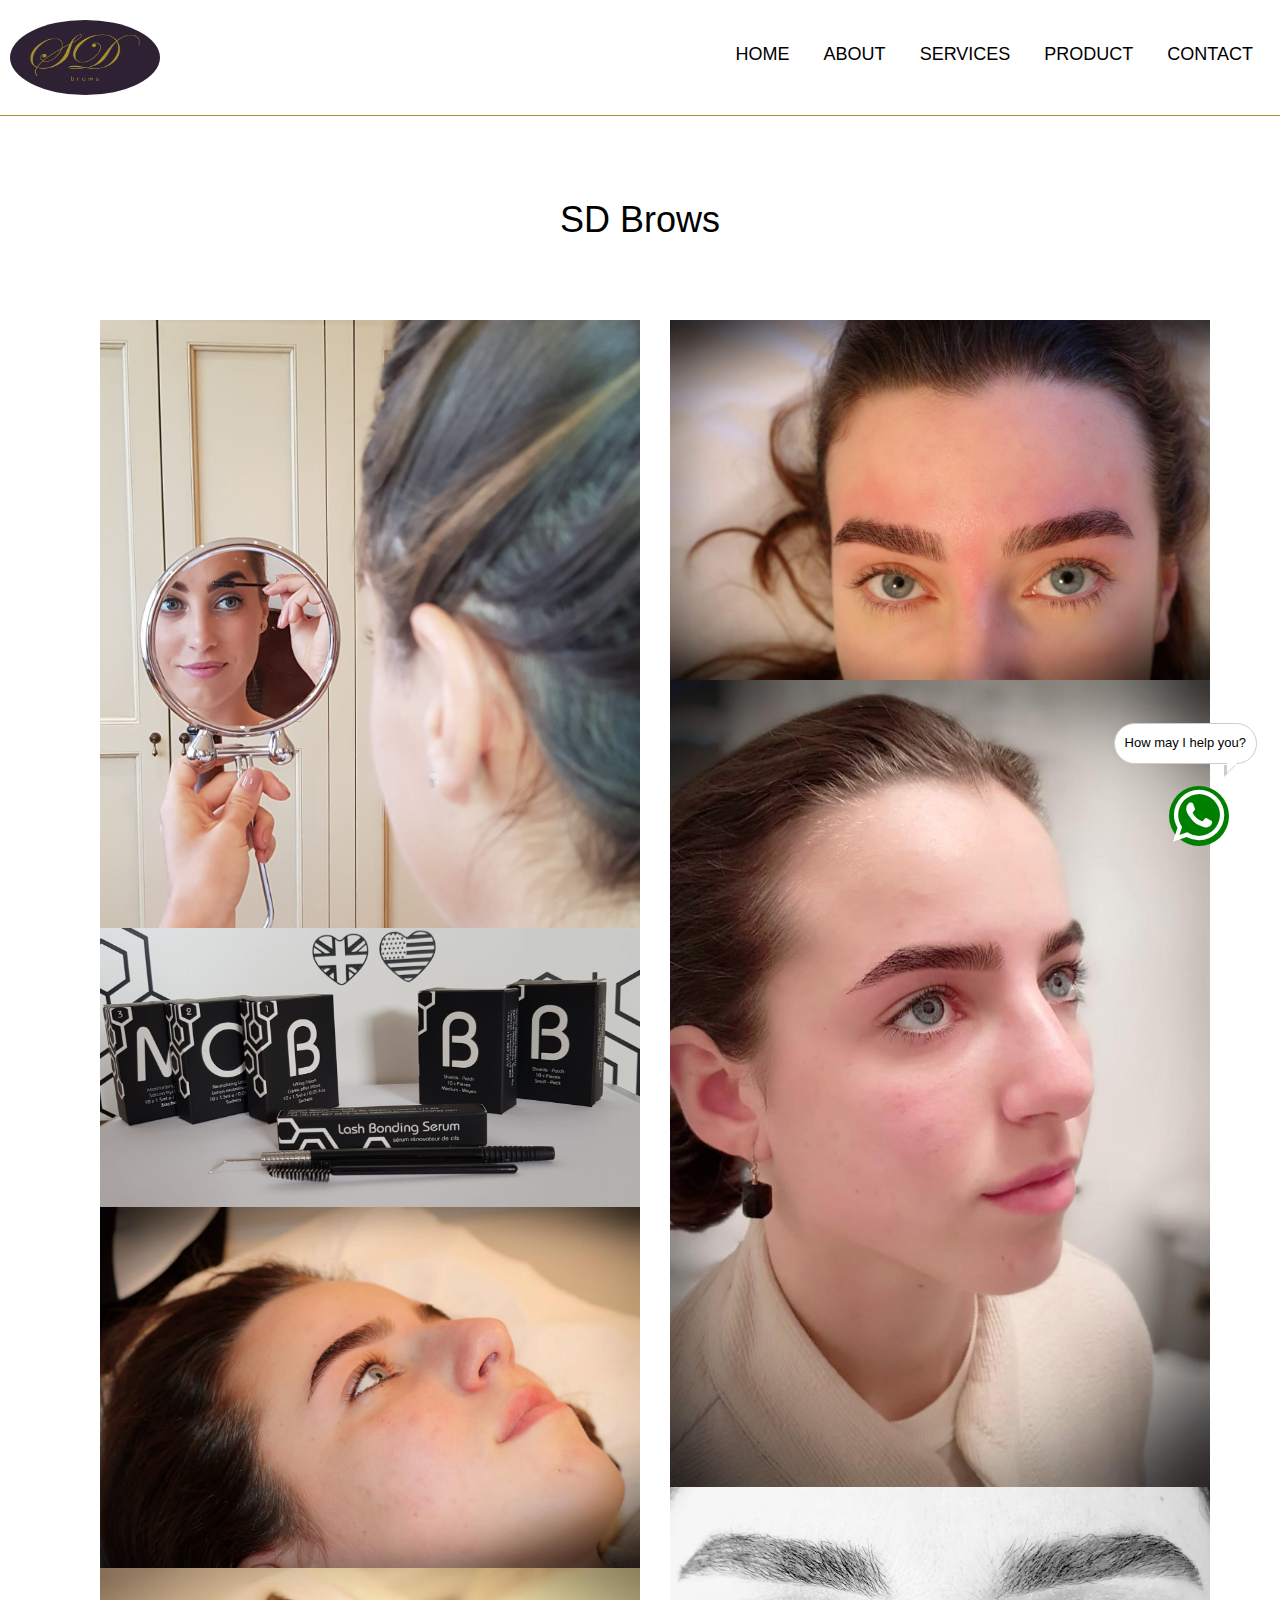
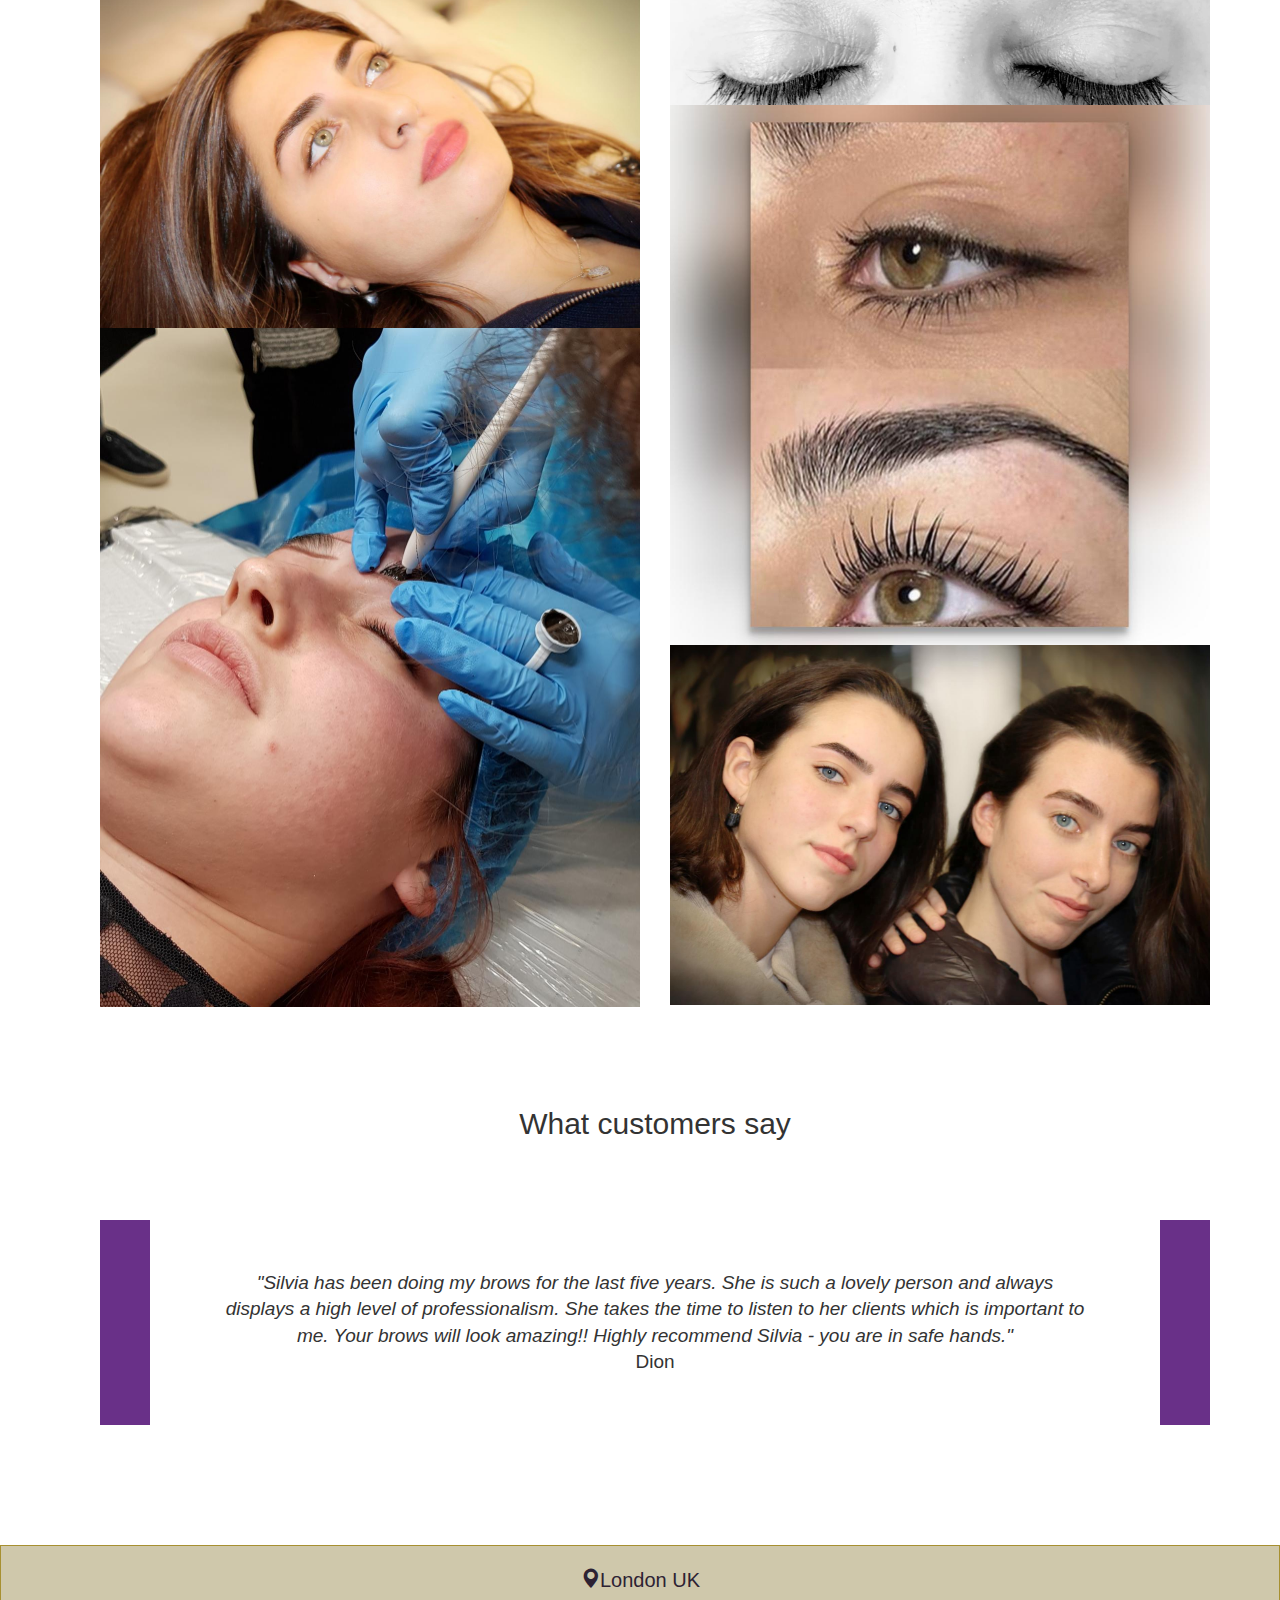
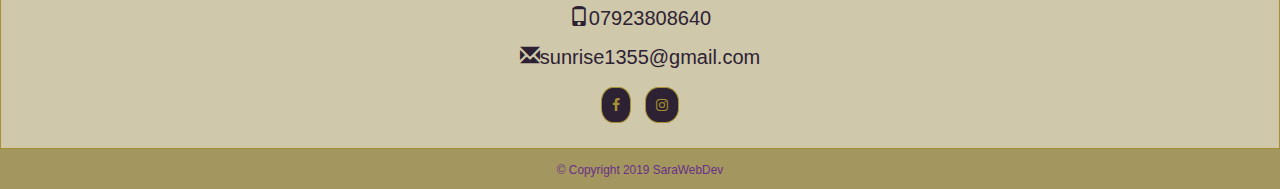
==== index.html @ f770be3c "changes" ====
<!DOCTYPE html>
<html lang="en">

<head>
  <title>Microblading in London</title>
  <link rel="shortcut icon" href="resources/images/favicon.ico" type="image/x-icon" />
  <meta charset="utf-8">

  <meta name="description" content="Best Mobile Brows Therapist in London">
  <meta name="keywords" content="lash lift in London">
  <meta name="keywords" content="lash tint in London">
  <meta name="keywords" content="Perfect Brows Shape">
  <meta name="viewport" content="width=device-width, initial-scale=1">



  <!--Fontawesome -->
  <link href="https://stackpath.bootstrapcdn.com/font-awesome/4.7.0/css/font-awesome.min.css" rel="stylesheet"
    integrity="sha384-wvfXpqpZZVQGK6TAh5PVlGOfQNHSoD2xbE+QkPxCAFlNEevoEH3Sl0sibVcOQVnN" crossorigin="anonymous">
  <div><a href="https://www.flaticon.com/authors/roundicons" title="Roundicons"></a> <a href="https://www.flaticon.com/"
      title="Flaticon"></a></div>
  <link rel="stylesheet" type="text/css" href="resources/css/bootstrap/bootstrap-grid.css">
  <link rel="stylesheet" type="text/css" href="resources/css/bootstrap/bootstrap-reboot.css">
  <link rel="stylesheet" type="text/css" href="resources/css/normalize.css">
  <link rel="stylesheet" type="text/css" href="resources/css/style.css">
  <link rel="stylesheet" href="https://maxcdn.bootstrapcdn.com/bootstrap/3.4.0/css/bootstrap.min.css">

</head>
<bod>

  <!-- Navigation -->

  <nav id="navbar-primary" class="navbar-primary navbar-fixed-top" role="navigation">
    <div class="fluid-container">
      <!-- Brand and toggle get grouped for better mobile display -->

      <button style="margin-top:30px;" type="button" class="navbar-toggle" data-toggle="collapse"
        data-target="#myNavbar">
        <span>MENU</span>
        <span class="glyphicon">&#xe054;</span>
      </button>
      <img class="navbar-brand hidden-md hidden-lg" src="resources/images/logo.jpeg" width="100px;">
      <img class="navbar-brand hidden-sm hidden-xs" src="resources/images/logo.jpeg" width="100px;">
      <div class="collapse navbar-collapse" id="myNavbar">
        <ul class="nav navbar-nav navbar-right">
          <li><a href="index.html">HOME</a></li>
          <li><a href="myStory.html">ABOUT</a></li>
          <li><a href="services.html">SERVICES</a></li>
          <li><a href="product.html">PRODUCT</a></li>
          <li><a href="#contact">CONTACT</a></li>
        </ul>
      </div><!-- /.navbar-collapse -->
    </div><!-- /.container-fluid -->

  </nav>


  <!-- page-content -->
  <div class="container">
    <h1 id="indexh1" class="text-center">SD Brows</h1>
    <section>
      <div id="index" class="container" style="margin-bottom:80px; margin-top:80px;">
        <div class="row">
          <div class="col-md-6 col-lg-6">
            <img src="resources/images/donnaspecchio.jpeg" style="width:100%;">
            <img src="resources/images/lashlift.jpeg" style="width:100%;">
            <img src="resources/images/indeximg2.jpeg" style="width:100%;">
            <img src="resources/images/tina.jpeg" style="width:100%;">
            <img src="resources/images/microblading.jpg" style="width:100%;">
          </div>


          <div class="col-md-6 col-lg-6">
            <img src="resources/images/indeximg4.jpeg" style="width:100%;">
            <img src="resources/images/indeximg3.jpeg" style="width:100%;">
            <img src="resources/images/eyebrownBW.jpeg" style="width:100%;">
            <img src="resources/images/lush-lift-img-1.jpg" style="width:100%;">
            <img src="resources/images/indeximg1.jpeg" style="width:100%;">
          </div>
        </div>
      </div>
    </section>

    <div class="container" style="margin-bottom: 50px;">
      <h2 id="reviews" class="text-center">What customers say</h2>
      <div id="myCarousel" class="carousel slide text-center" data-ride="carousel">
        <!-- Indicators -->
        <ol class="carousel-indicators">
          <li data-target="#myCarousel" data-slide-to="0" class="active"></li>
          <li data-target="#myCarousel" data-slide-to="1"></li>
          <li data-target="#myCarousel" data-slide-to="2"></li>
        </ol>

        <!-- Wrapper for slides -->
        <div class="carousel-inner" role="listbox">
          <div class="item active">
            <h4>"Silvia has been doing my brows for the last five years. She is such a lovely person and always displays
              a high level of professionalism. She takes the time to listen to her clients which is important to me.
              Your brows will look amazing!! Highly recommend Silvia - you are in safe hands."<br>
              <span style="font-style:normal;">Dion</span></h4>
          </div>
          <div class="item">
            <h4>"Silvia is the best eyebrow consultant I have ever had! Professional, highly skilled and an absolute
              pleasure to spend time with.
              I’ve been doing my brows with Sylvia for the past 6 years, she is my eyebrow beautician for life!"<br>
              <span style="font-style:normal;">Petra</span></h4>
          </div>
          <div class="item">
            <h4>"Silvia is nothing short of an eyebrow genius. You can't teach what she has, she's an artist with a
              tweezer.
              I've sent all my
              closest friends to her and we're all hooked. I just hope she doesn't get too busy for me!"<br>
              <span style="font-style:normal;">Sheyda</span></h4>
          </div>
          <div class="item">
            <h4>"Amazing brows made by the best, lovely Silvia. I can’t have my brows made
              by someone else now. So professional and passionate, you feel like a new person. I definitely recommend
              her"<br>
              <span style="font-style:normal;">Sophia</span></h4>
          </div>
          <div class="item">
            <h4>"Silvia is a great brow stylist, she shaped and cleaned my eyebrows perfectly, she then recommended
              microblading, as they will look full naturally. I did the treatment, the results were amazing, beautiful
              natural eyebrows. Silvia
              is proffessional, on time, and most importantly hygenic. I recommend shaping and fixing your eyebrows
              with her!"<br>
              <span style="font-style:normal;">Abeer</span></h4>
          </div>
          <div class="item">
            <h4>"Silvia is a true artist. Everything she does with her hand is perfect not only that, it’s
              always done with passion and love."<br>
              <span style="font-style:normal;">Rottana</span></h4>
          </div>
          <div class="item">
            <h4>"I really had a brow problem the shape was never the same some times they would be too thick some times
              to thin the women would never know how to do my brows properly until I meet Silvia she is a true artist
              she has reshaped my whole brows found me the perfect thickness I need for my face shape it really feels as
              if you have done a whole face makeover when she’s done with
              your brows she is just and artist only recommend her to touch your brows as she turns it into a piece of
              art!"<br>
              <span style="font-style:normal;">Jessica</span></h4>
          </div>
          <div class="item">
            <h4>"Silvia honestly works magic when it comes to brows. Mine are naturally very full, so I didn’t think
              that left much room to play around with them. Silvia always finds the right way to shape them to open up
              my face and make it more symmetrical. She really has an eye for detail and on top of that the loveliest,
              warmest personality. Instantly
              feel comfortable with her and I trust her completely with my beauty treatments. Wouldn’t go to anyone
              else!"<br>
              <span style="font-style:normal;"></span>Anna</h4>
          </div>
          <div class="item">
            <h4>"Silvia is by far the best eyebrows technician in the market! Her calm personality and precision while
              working is unmatchable.
              I am a very picky person when it comes to eyebrow threading and shaping, thru my travels and experience,
              Silvia is the best!"
              <br>
              <span style="font-style:normal;">Nouf</span></h4>
          </div>
          <div class="item">
            <h4>I was so happy to get to know Silvia this summer through a friend and I haven’t gone anywhere else
              since.
              She has shaped my eyebrows perfectly and tinted them so nicely it changed my whole face appearance
              <br>
              <span style="font-style:normal;"></span>Maha</h4>
          </div>
        </div>

      </div>
    </div>
  </div>






  <footer class="footer">

    <div id="contact" class="contact fluid-container">
      <p><span class="glyphicon glyphicon-map-marker"></span>London UK</p>
      <!--Div where the WhatsApp will be rendered-->
      <p><span class="glyphicon glyphicon-phone"></span>07923808640</p>
      <p><span class="glyphicon glyphicon-envelope"></span>sunrise1355@gmail.com</p>
      <a href="https://www.facebook.com/bysoheila-104722560999433/"><i class="fa fa-facebook social"></i></a>
      <a href="https://instagram.com/sdbrow?igshid=4xw5rirmgjun"><i class="fa fa-instagram social"></i></a>
    </div>
    <div id="copyright" class="fluid-container">
      <small>&copy; Copyright 2019 SaraWebDev</small>
    </div>
  </footer>

<section id="whatsapp-widget"> <!--whatsapp widget start section-->
  <a href="https://web.whatsapp.com/send?phone=+447923808640&amp;text=Hi, I would like to get more information..">
    <i type="button" class="fa fa-whatsapp"></i>
    <p class="dialog speech">How may I help you?</p>
  </a>
  

  <section>  <!--whatsapp widget end section-->

  
  <script src="https://ajax.googleapis.com/ajax/libs/jquery/3.4.1/jquery.min.js"></script>
  <script src="https://maxcdn.bootstrapcdn.com/bootstrap/3.4.0/js/bootstrap.min.js"></script>
  <script src="https://ajax.googleapis.com/ajax/libs/jquery/3.3.1/jquery.min.js"></script>
  <script src="https://cdnjs.cloudflare.com/ajax/libs/popper.js/1.14.6/umd/popper.min.js"></script>
  <script src="https://maxcdn.bootstrapcdn.com/bootstrap/4.2.1/js/bootstrap.min.js"></script>
   
  </body>

</html>
---- resources/css/style.css ----
/* Universal Styles */

* {
    box-sizing: border-box;
  }

  html {
    font-size: 20px;
    margin: 0 auto;
  }

a {
  text-decoration: none;
}
  body {
   font-family: Edwrdian Script ITC;
   background-color: white;
   color: black;
    margin: 0 auto;
   }

   h1 {
    font-size: 3.5rem;
    font-weight: bold;

  }
  h2 {
    font-size: 3rem;
    font-weight: bold;

  }

  h3 {
    font-size: 2.5rem;
    font-weight: bold;
  }

  p {
    font-size: 2rem;
  }
  em {
    font-size: 2rem;
  }
  li{
    font-size: 2rem;
  }
  .fluid-container{
    margin: 0 auto;

  }
  .container {
   margin: 0 auto;
  }
 
  .col-xs-12 .col-sm-12{
    margin: 0 auto;
   display: flex;
   flex-direction: column;
   justify-content: center;
   align-items: center;
  }
   /* pages containers */
.sevices-conteiner, 
.reiki-container{
  padding-top: 150px;
}
  /* Navigation */
  #navbar-primary a {
  text-decoration: none;
  color: black;
  }
  #navbar-primary a:hover{
    color: #a79031;
  }
   .navbar-nav li a:hover{
    border-radius: 50%;
  }

  #navbar-primary img {
  border-radius: 100px /50px;
  padding: 0;
  }

  #navbar-primary {
   display: inline;
   background-color: white;
   border-bottom: 1px solid #a79031;
   color: black;
   width: 100%;
   position: fixed;
   z-index: 5;

  }



  
 /*  navbar*/ 
  @media (min-width: 768px) {
  
  #navbar-primary li {
   margin: 23px 2px;
   font-size: 1.8rem;
   top: 10%;
  }
    #navbar-primary img {
   margin: 20px 10px;
    width: 150px;
    height: 75px;
    }
   #navbar-primary .navbar-nav {
    margin-top: 6px;
    margin-right: 10px;
    }
    
  }

     /* mobile and  navbar*/ 
     @media  (max-width : 767px) {
    
     #navbar-primary li {
      font-size: 1.5rem;
     }
       #navbar-primary img {
       margin: 30px 10px;
       width: 80px;
       height: 40px;
       border-radius: 100px /50px;
       padding: 0;
       }
      #navbar-primary .navbar-nav {
         margin-bottom: 20px;
         margin-top: 100px;
         text-align: center;
       }
       #navbar-primary span {
         padding-bottom: 30px;
         font-size: 1.5rem;
       }
     }

   /*product page*/

   
   @media only screen and (min-width : 767px){

    #SDoil{
      text-align: center;
      width: 500px;
      height: 300px;
    }
     .oils {
    float: left;
     width: 300px;
     height: 200px;
     margin-right: 40px;
   }
   .benefits {
     color: black;
     margin-top:30px;
     margin-bottom:20px;
     font-size: 2rem;

   }
  }
   @media only screen and (max-width : 767px){

    .oils {
      width: 290px;
      height: 200px;
    }
    #SDoil{
      text-align: center;
      width: 300px;
      height: 159px;
    }
  }

   @media only screen and (max-width : 425px){
    #title h1 {
      font-size: 2rem;
    }
     .benefits{
       font-size: 1.5rem;
       position: relative;

     }
     .oils{
       text-align: center;
       margin-bottom: 20px;
     }
   }

   /*services page*/

.box-services{
 color: white;
 margin: 0 auto;
 padding: 0 20px;
}

.services{
  margin: 0 auto;
  text-align: center;
 border-top-left-radius: 5%;
  border-top-right-radius: 5%;
 }
/* Style the button that is used to open and close the collapsible content */
.button-services {
background-color: #2d2233;
color: #a79031;
 cursor: pointer;
 padding: 18px;
 border: 1px solid #a79031;
 text-align: center;
 outline: none;
 font-size: 15px;
 margin: 0 auto;
 margin-bottom: 50px;
 text-align: center;
position: relative;
}

/* Add a background color to the button if it is clicked on (add the .active class with JS), and when you move the mouse over it (hover) */
.active, .collapsible:hover {
 background-color:#693088;
}
/* Extra small devices (portrait phones, less than 576px)*/
@media (max-width: 575.98px) {  
 .services {
    width: auto;
    height: auto;
  }
   .button-services {
     width: 300px;
    
  }
.button-title {
  font-size: 2.5rem;
}
.box-services{
 margin: 0 auto;
 padding: 0 40px;
 }
}
 

/* Small devices (landscape phones, less than 768px)*/
@media (max-width: 767.98px) { 
   .services {
    width: 300px;
    height: 150px;
  }
   .button-services {
     width: 300px;
    
  }
 .button-title {
   font-size: 2.80rem;
 }
 .box-services{
 margin: 0 auto;
 padding: 0 40px;
 }
 }

/* Medium devices (, less than 992px)*/
@media (min-width: 991px) { 
  .services {
  width: 300px;
   height: 160px;
 }
  .button-services  { 
    width: 300px;

 }
 .button-title {
   font-size: 3rem;
 }
 }

/* Large devices (desktops, less than 1200px)*/
@media (max-width:990px) { 
  .services  {
  width: 300px;
  height: 220px;
 }
  .button-services  {
    width: 300px; 
 }
 .button-title {
   font-size: 4rem;
 }
}
@media (min-width: 1200.98px) { 
  .services  {
  width: 450px;
  height: 220px;
 }
  .button-services  {
    width: 450px; 
 }
 .button-title {
   font-size: 4rem;
 }
}



   /* myStory */
   #myStory{
    max-width: 900px;
    margin: 100px auto;
   text-align: left;
   }
   /* index.html */
   #indexh1 {
    margin-top:200px;
    color: black;
   }
   #index {
      text-align: center;
   }
  
  @media only screen and (min-width : 767px){
  
  .item h4 {
    font-size: 19px;
    line-height: 1.375em;
    font-weight: 400;
    font-style: italic;
    margin: 70px 50px;
    padding: 50px 70px;
    background-color: white;
  }
  .item span {
    font-style: normal;
  }
}
  @media only screen and (max-width : 767px){
   
    #reviews {
      font-size: 2rem;
      font-weight: bold;
    }
    .item h4{
      font-size: 1.7rem;
      font-style: italic;
      background-color: white;
      margin-bottom: 50px;
    }
    .item span {
      font-style: normal;
    }
  }

  @media screen and (-webkit-min-device-pixel-ratio:0) and (min-width: 700px) { 

    ::i-block-chrome, .row.safari-fix  {
      display:table!important;
    }
   ::i-block-chrome, .row.safari-fix [class*="col-sm-6"] {
      display:table-cell!important;
      float:none!important;
     width:auto!important;
     padding-left:2%!important;
     padding-right:2%!important;
    }
  } /* end safari rounding bug hack */

   /* lashes.html, brows.html and microblading.html, reiki*/

   .lashPara {
    font-size: 2rem;
     text-align: center;
   }
   .lashtitle{
    font-size: 2rem;
    text-align: center;
    margin-top: 50px;
   }
   .microtitle{
    font-size: 2rem;
    text-align: center;
   }
   @media only screen and (min-width : 767px){

   .lashimg {
      text-align: center;
      width: 500px;
     margin: 5px;
    }
     .lashPara{
       margin: 0 20%;
     }
    .browimg{
      text-align: center;
      width: 500px;
      margin: 5px;
    }
  }
   @media only screen and (max-width : 767px){

    .lashimg{
      text-align: center;
      max-width: 500px;
      margin-right: 10px;
    }
    .browimg{
      text-align: center;
      width: 300px;
      margin: 10px;
    }

  }
   @media only screen and (max-width : 468px) {

     .lashimg {
       text-align: center;
       max-width: 300px;
       margin-right: 10px;
     }

     .browimg {
       text-align: center;
       width: 300px;
       margin: 10px;
     }

   }
   @media(min-width: 651px){
   .reiki-container{
     max-width: 600px;
     margin: 20px auto;
     padding: 150px 40px;
   }
   .reiki-image{
     float: left;
     width:290px;
     height:220px; 
     margin:20px;
   }
  }
  @media(max-width:650px ){
    .reiki-container{
     max-width: 500px;
     margin: 20px auto;
     padding: 150px 40px;
   }
    .reiki-image{
      width: 100%;
      height:300px; 
    }
  }
   /* contact */
  
    .contact {
    margin: 0 auto;
    background-color: #cfc8ab;
    padding: 20px;
    text-align: center;
    border:1px solid #a79031;
    color: #2d2233;
  }
  .social {
    color: #a79031;
    background-color: #2d2233;
    padding: 10px;
    border: 1px solid #a79031;
    border-radius: 40%;
    margin: 5px;
  }
  #copyright {
     margin: 0 auto;
     width: 100%;
    text-align: center;
    background-color: #a3965f;
    color: #693088;
    padding: 10px;
  }
  .fa-whatsapp{
    width: 60px;
    border-radius: 30px;
   font-size: 6rem;
   cursor: pointer;
   z-index: 3;
   position: fixed;
   bottom: 6%;
   right: 4%;
   background: green;
   color: white;
   text-align: center;
  }
  .dialog{
  padding: 10px;
  border: 1px solid #CCC;
  border-radius: 30px;
  background: white;
   z-index: 3;
   position: fixed;
   bottom: 14%;
   right: 1.8%;
   color: black;
  font-size: 1.3rem;
}




.dialog:before,
.dialog:after {
	content: ' ';
	position: absolute;
	width: 0;
	height: 0;
}


.speech:after {
	right: 19px;
  bottom: -10px;
	border: 5px solid;
	border-color: #fff transparent transparent #fff;
}

.speech:before {
	right: 20px;
  bottom: -14px;
	border: 6px solid;
	border-color: #ccc transparent transparent #ccc;
}
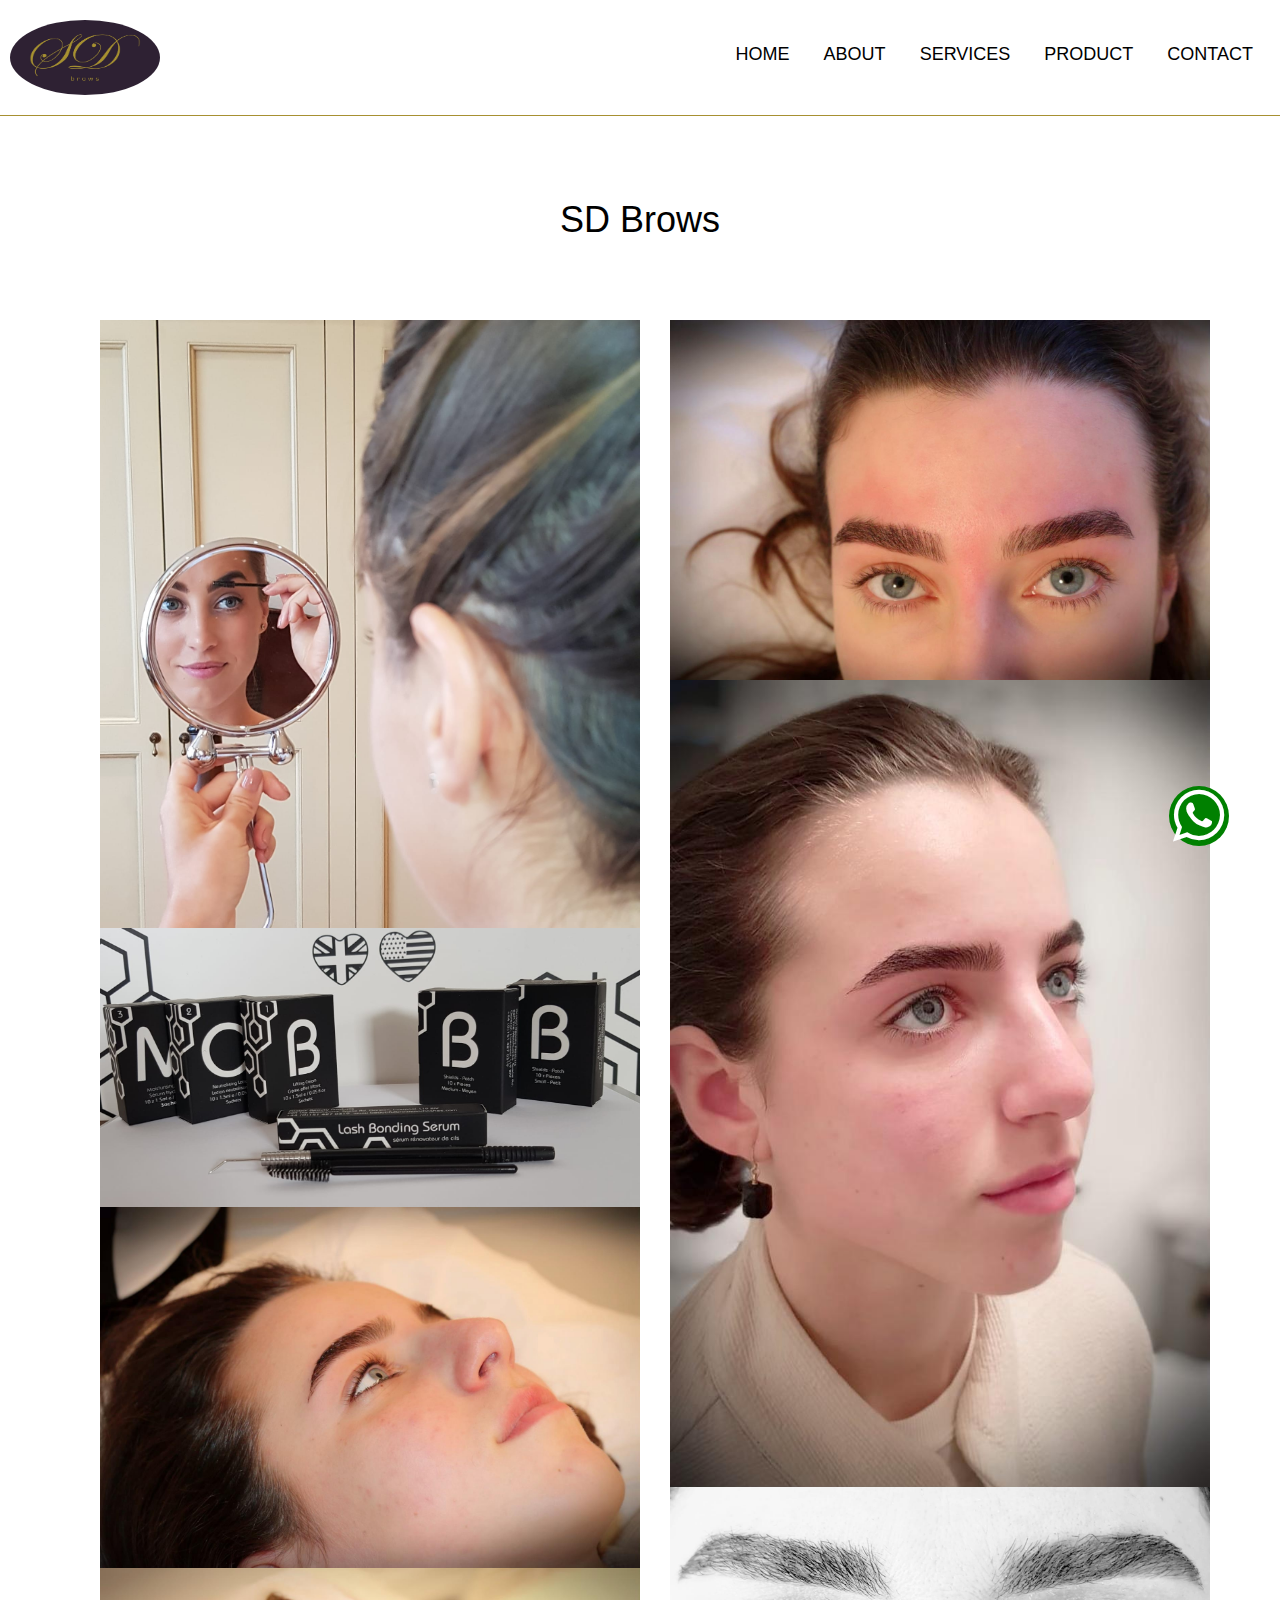
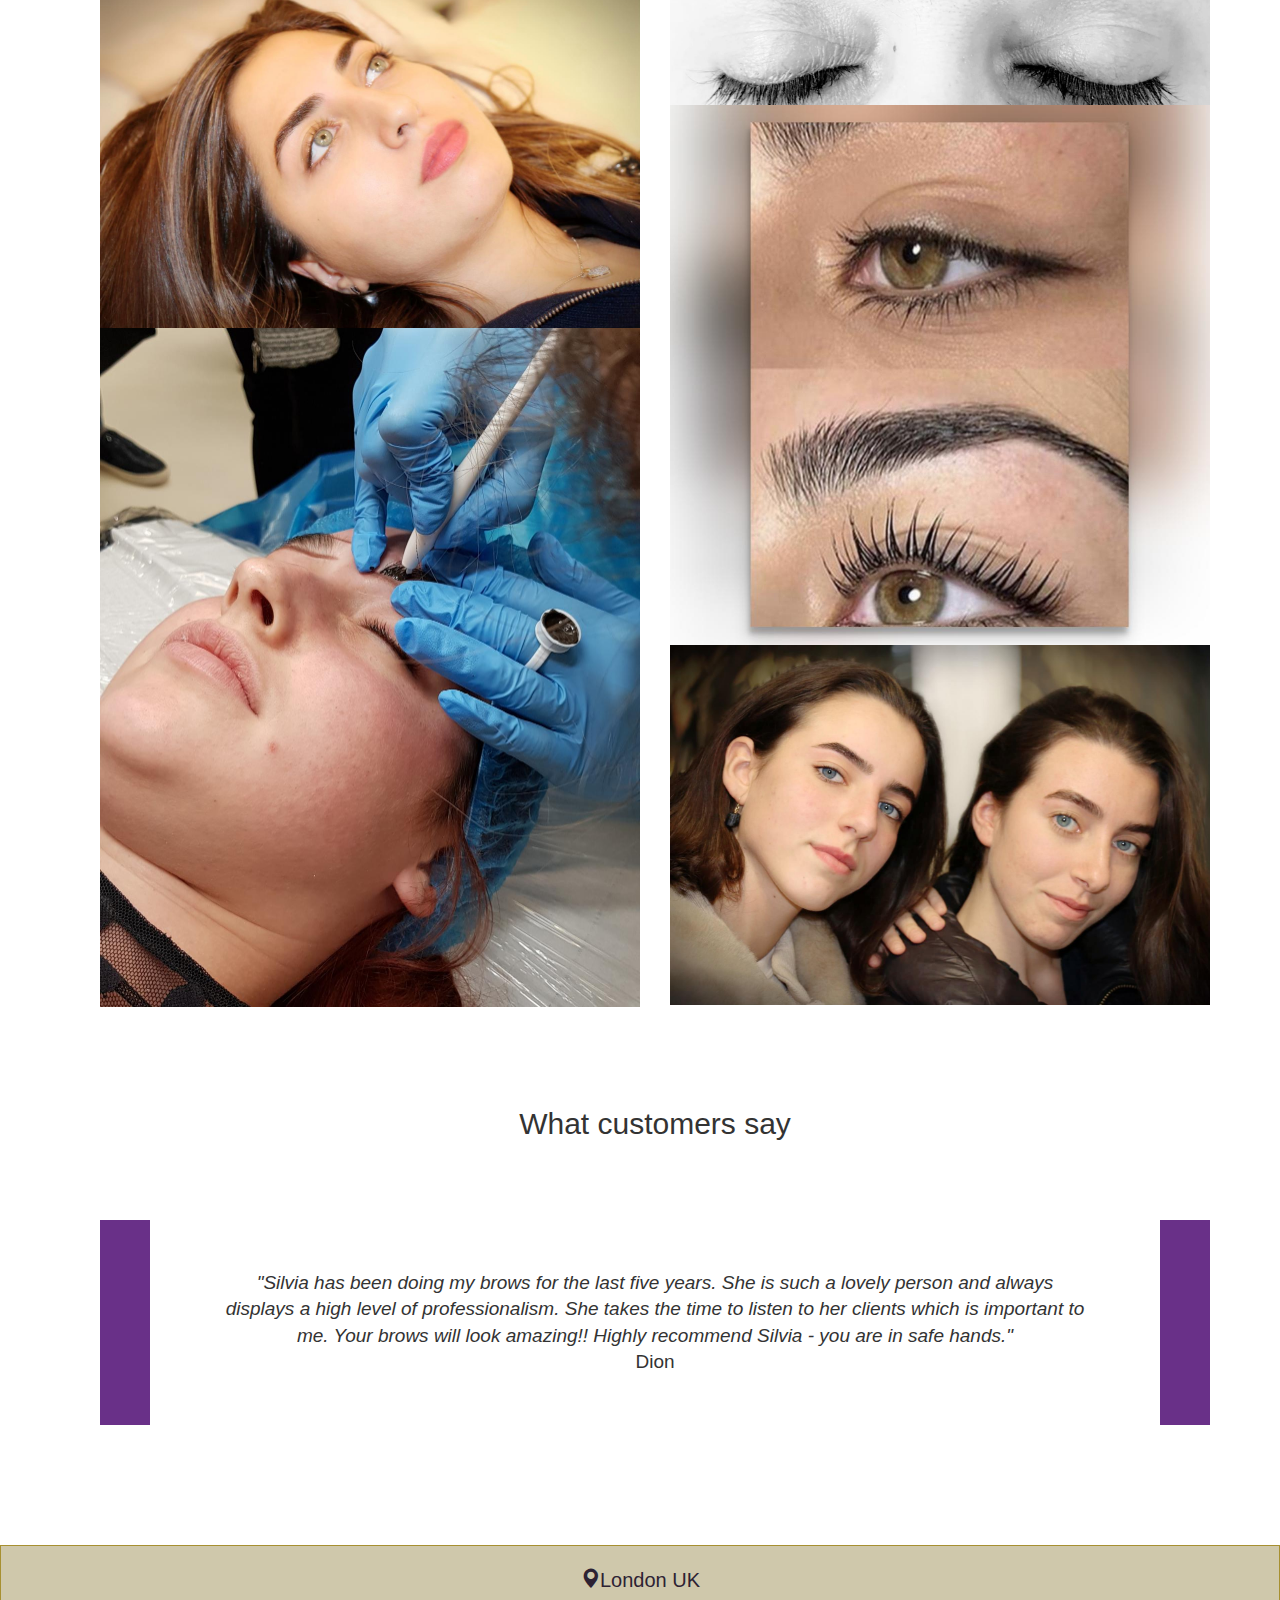
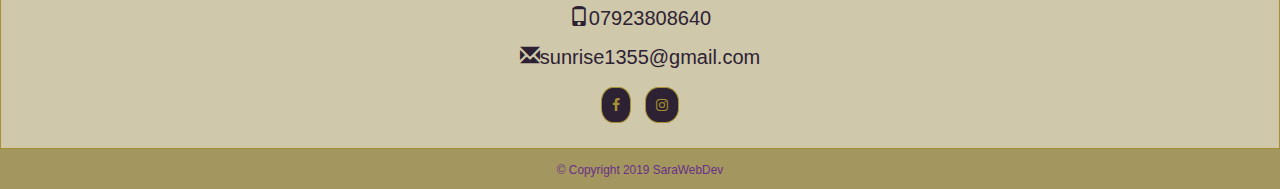
==== commit a4069464: "changes" ====
--- a/index.html
+++ b/index.html
@@ -190,15 +190,11 @@
     </div>
   </footer>
 
-<section id="whatsapp-widget"> <!--whatsapp widget start section-->
-  <a href="https://web.whatsapp.com/send?phone=+447923808640&amp;text=Hi, I would like to get more information..">
+   <section id="whatsapp-widget"> <!--whatsapp widget start section-->
+   <a href="https://msng.link/o/?+447923808640=wa">
     <i type="button" class="fa fa-whatsapp"></i>
-    <p class="dialog speech">How may I help you?</p>
   </a>
-  
-
   <section>  <!--whatsapp widget end section-->
-
   
   <script src="https://ajax.googleapis.com/ajax/libs/jquery/3.4.1/jquery.min.js"></script>
   <script src="https://maxcdn.bootstrapcdn.com/bootstrap/3.4.0/js/bootstrap.min.js"></script>
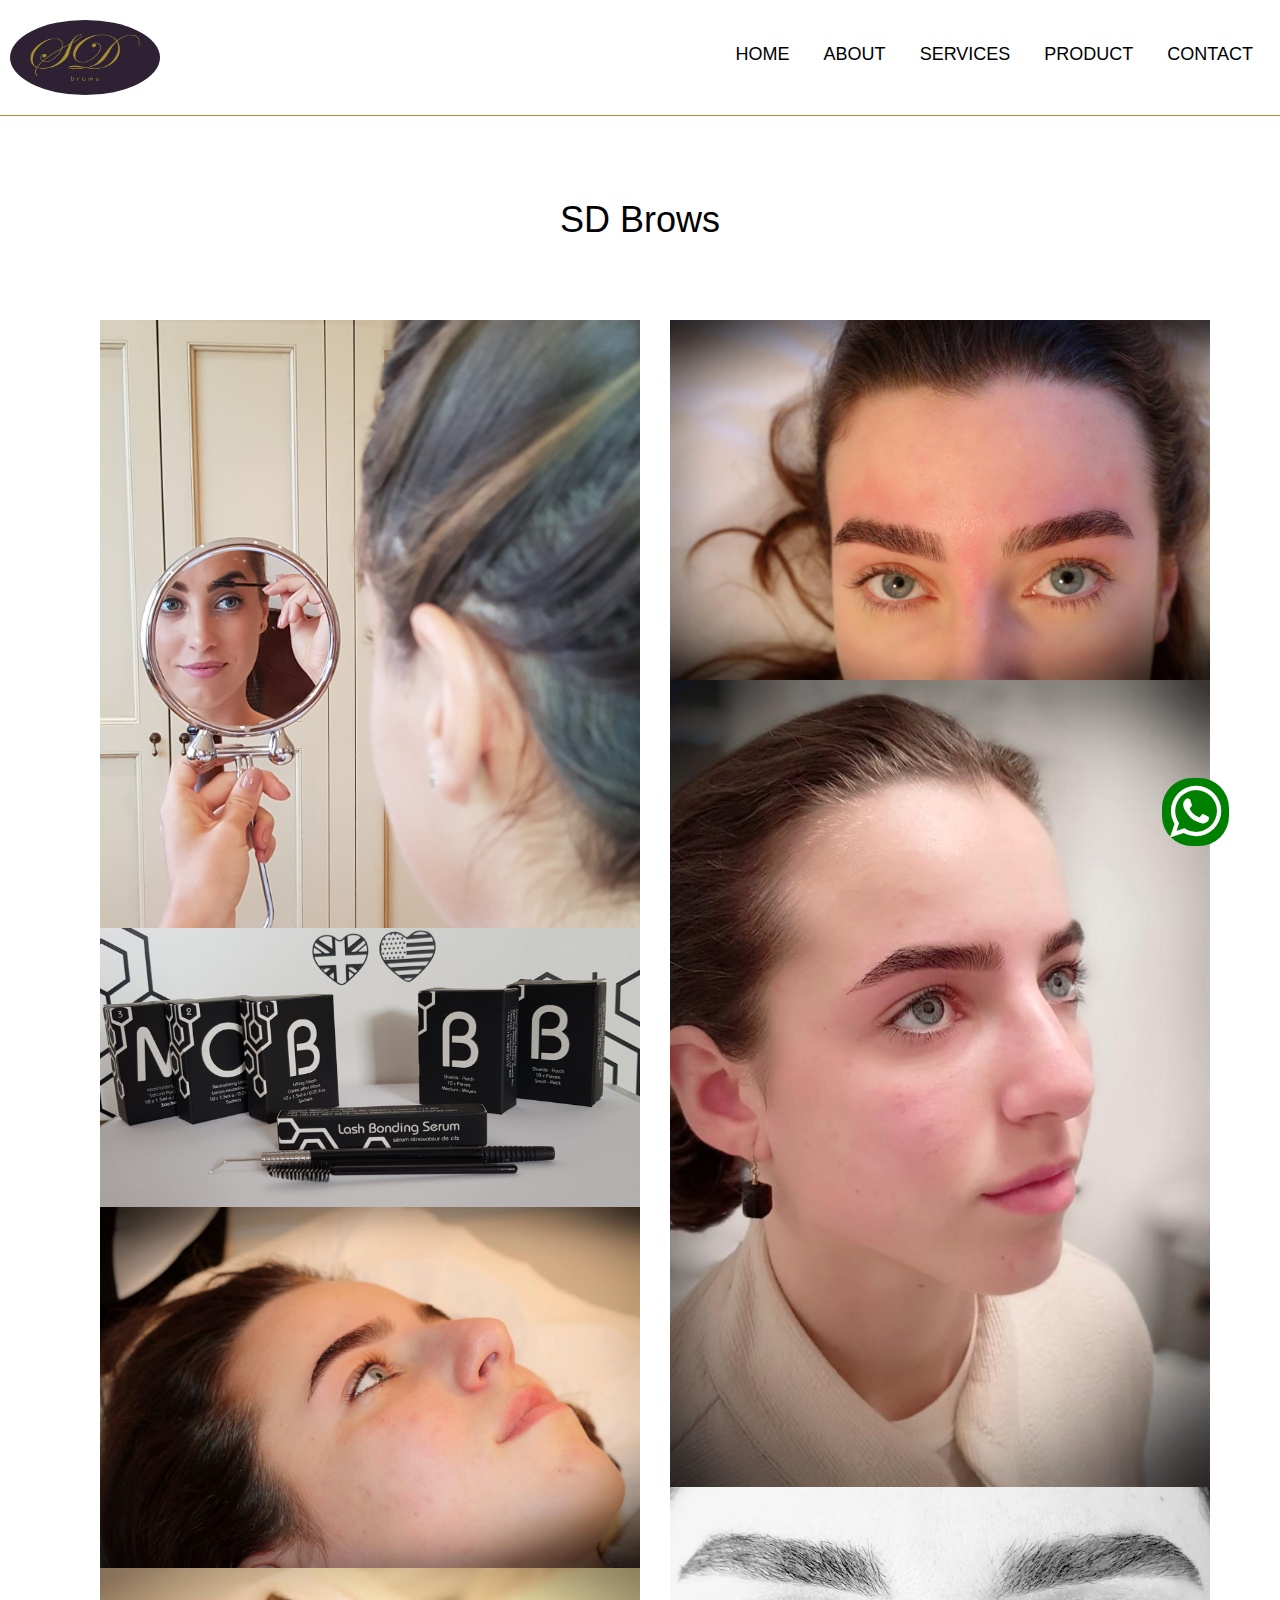
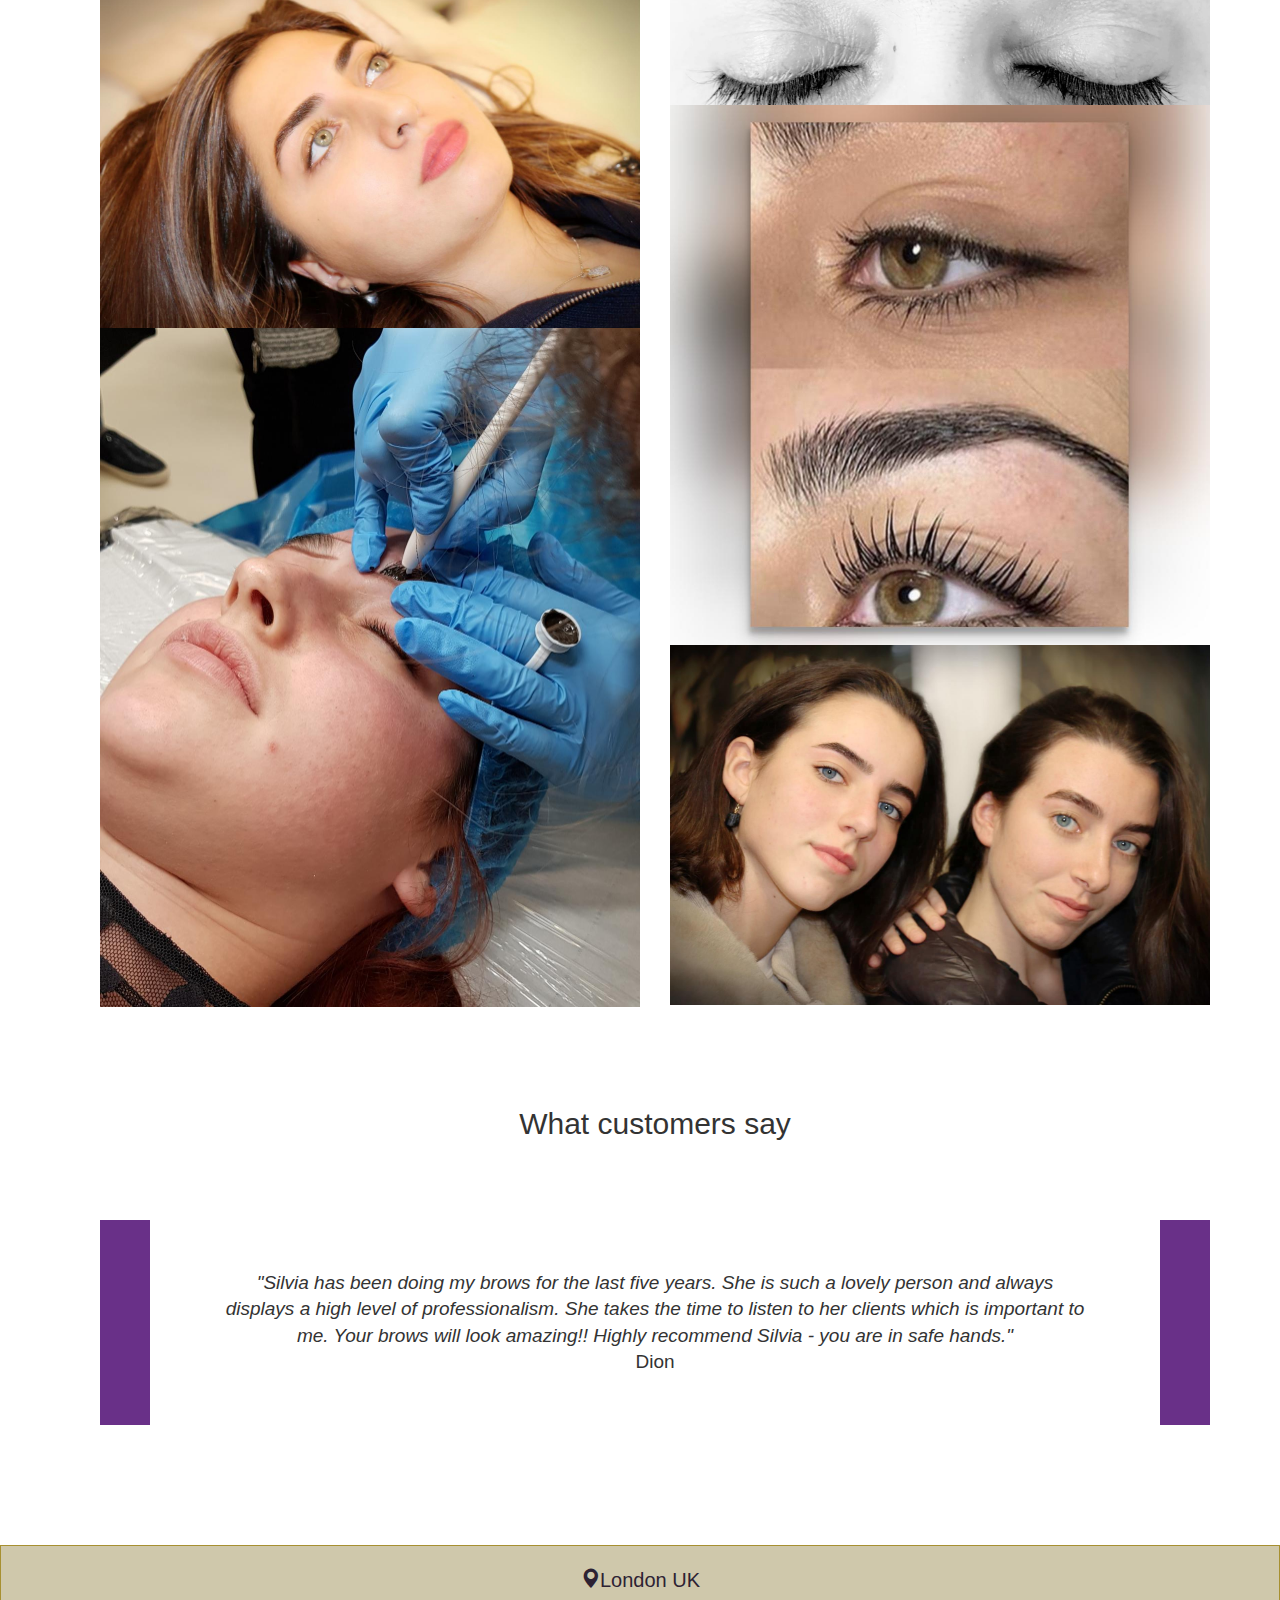
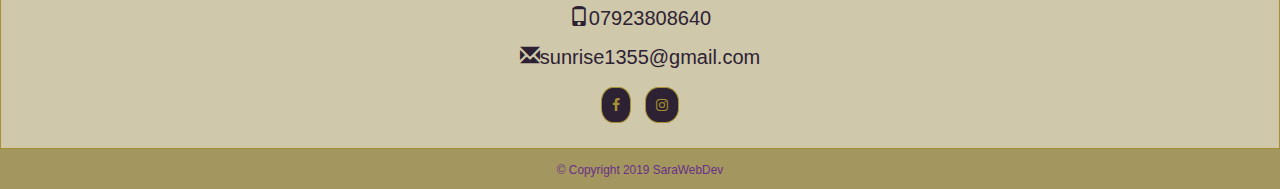
==== commit a1232d24: "button" ====
--- a/index.html
+++ b/index.html
@@ -192,7 +192,7 @@
 
    <section id="whatsapp-widget"> <!--whatsapp widget start section-->
    <a href="https://msng.link/o/?+447923808640=wa">
-    <i type="button" class="fa fa-whatsapp"></i>
+    <i class="fa fa-whatsapp"></i>
   </a>
   <section>  <!--whatsapp widget end section-->
   
--- a/resources/css/style.css
+++ b/resources/css/style.css
@@ -478,8 +478,9 @@
     color: #693088;
     padding: 10px;
   }
+  @media(min-width: 469px){
   .fa-whatsapp{
-    width: 60px;
+    padding:4px 8px;
     border-radius: 30px;
    font-size: 6rem;
    cursor: pointer;
@@ -489,8 +490,21 @@
    right: 4%;
    background: green;
    color: white;
-   text-align: center;
-  }
+  }
+}
+  
+@media(max-width: 468px){
+  .fa-whatsapp{
+   font-size: 5rem;
+   cursor: pointer;
+   z-index: 3;
+   position: fixed;
+   bottom: 6%;
+   right: 4%;
+   color: green;
+  }
+}
+
   .dialog{
   padding: 10px;
   border: 1px solid #CCC;
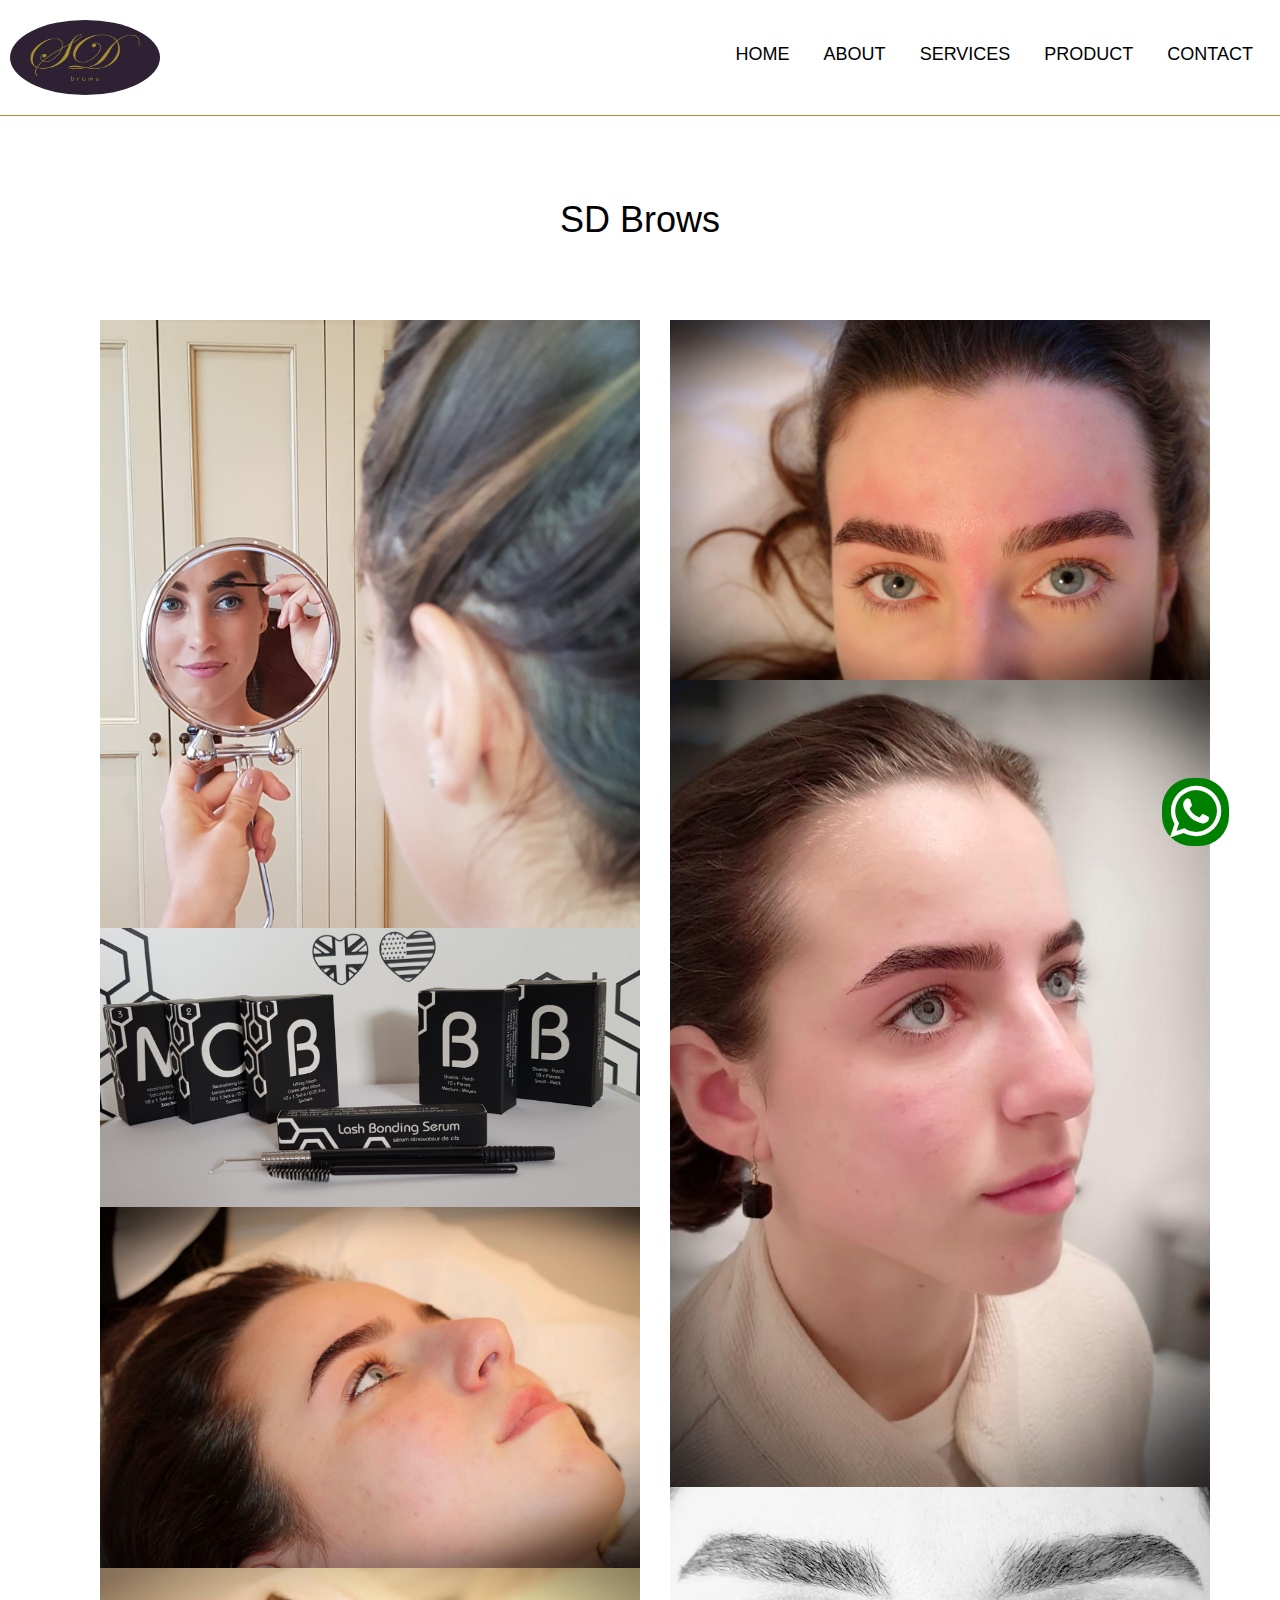
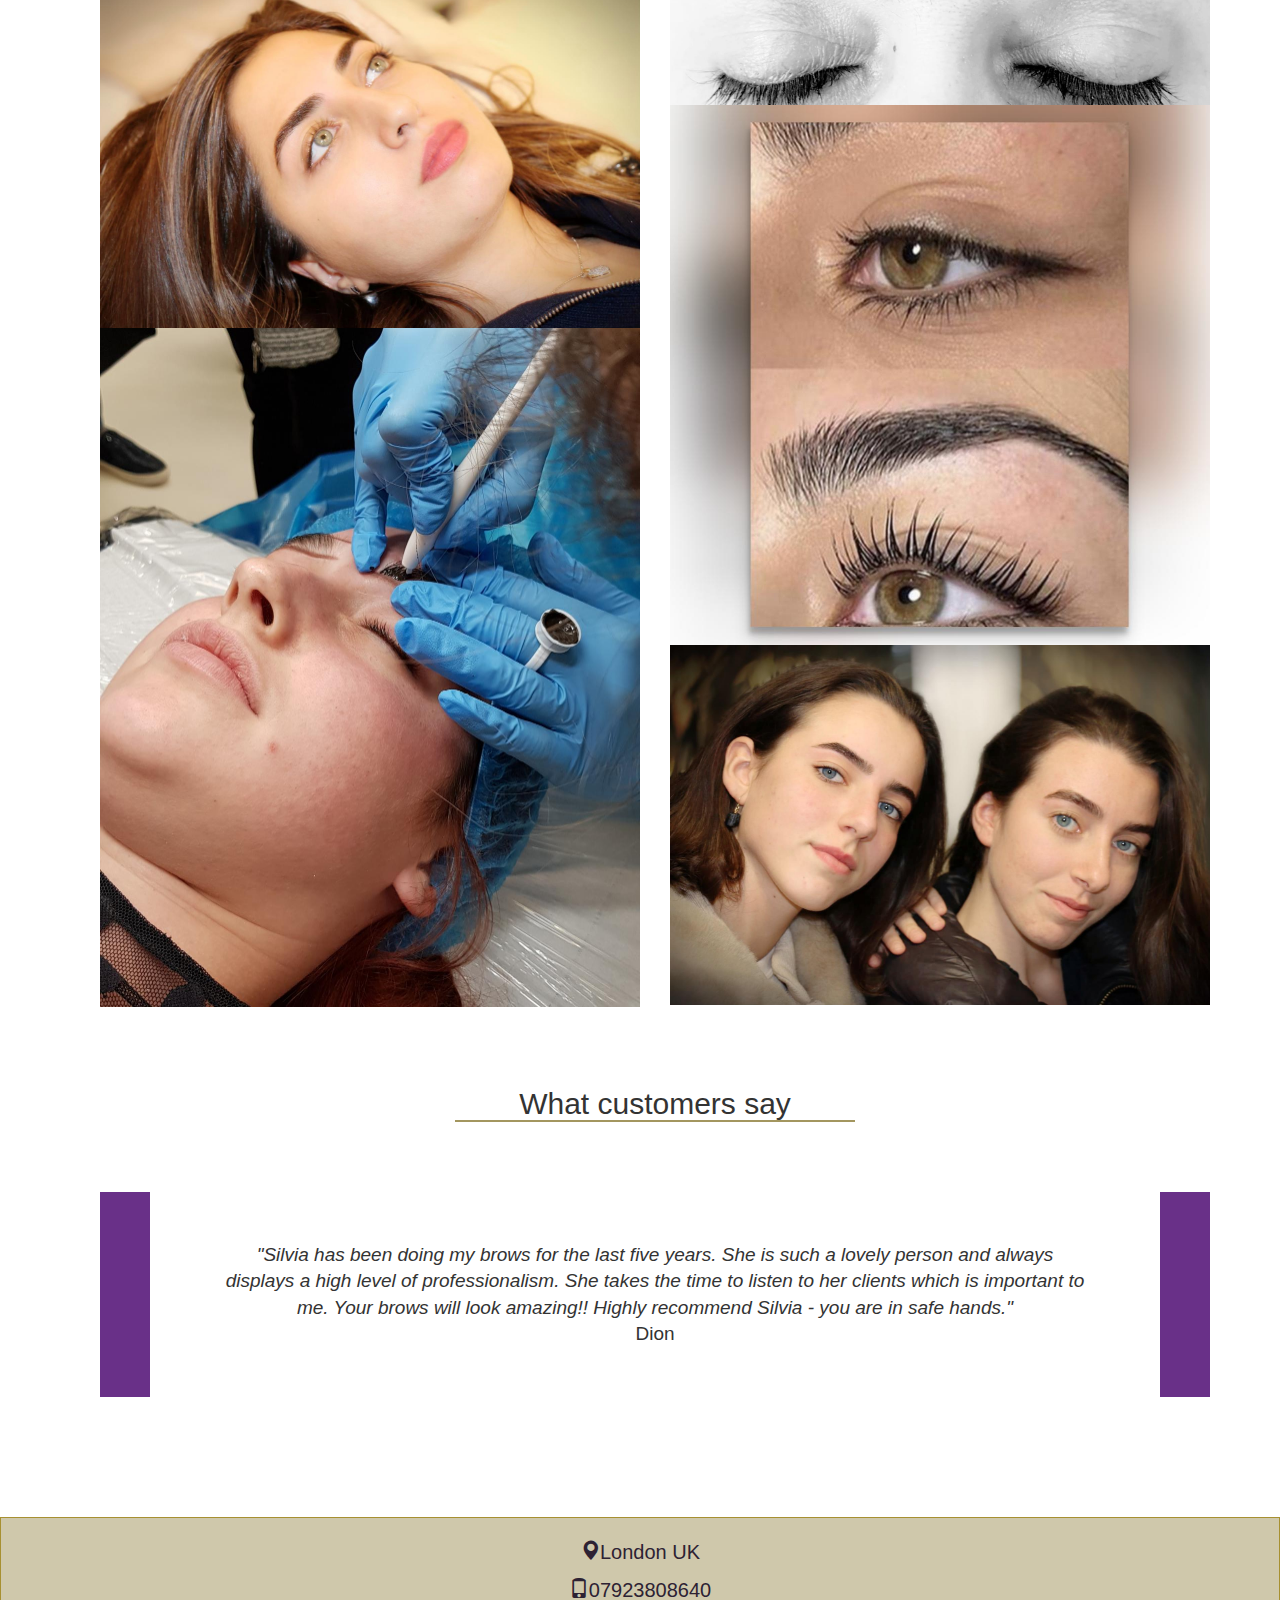
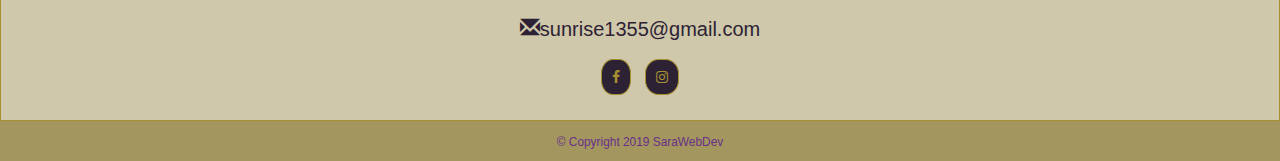
==== commit 85bc12c8: "commit" ====
--- a/index.html
+++ b/index.html
@@ -82,7 +82,7 @@
     </section>
 
     <div class="container" style="margin-bottom: 50px;">
-      <h2 id="reviews" class="text-center">What customers say</h2>
+      <h2 id="reviews" class="testimonial-title text-center">What customers say</h2>
       <div id="myCarousel" class="carousel slide text-center" data-ride="carousel">
         <!-- Indicators -->
         <ol class="carousel-indicators">
--- a/resources/css/style.css
+++ b/resources/css/style.css
@@ -308,10 +308,26 @@
 
 
    /* myStory */
-   #myStory{
-    max-width: 900px;
-    margin: 100px auto;
-   text-align: left;
+   .myStory{
+    border-right: 20px dotted #a3965f;
+    border-bottom: 20px dotted #a3965f;
+    max-width: 1000px;
+    margin: 200px auto;
+    text-align: left;
+   }
+  
+   .emtext{
+     max-width: 300px !important;
+     margin-right: 50px;
+   }
+   .pull-left {
+     box-shadow:0px 0px,
+     0px 0px,
+     -40px -50px #a3965f;
+     z-index: 1 !important;
+     max-width:600px;
+     max-height:600px;
+     margin: 20px;
    }
    /* index.html */
    #indexh1 {
@@ -321,7 +337,11 @@
    #index {
       text-align: center;
    }
-  
+  .testimonial-title{
+    border-bottom: 2px solid #a3965f;
+    max-width: 400px;
+    margin: auto;
+  }
   @media only screen and (min-width : 767px){
   
   .item h4 {
@@ -478,7 +498,7 @@
     color: #693088;
     padding: 10px;
   }
-  @media(min-width: 469px){
+  
   .fa-whatsapp{
     padding:4px 8px;
     border-radius: 30px;
@@ -491,55 +511,6 @@
    background: green;
    color: white;
   }
-}
-  
-@media(max-width: 468px){
-  .fa-whatsapp{
-   font-size: 5rem;
-   cursor: pointer;
-   z-index: 3;
-   position: fixed;
-   bottom: 6%;
-   right: 4%;
-   color: green;
-  }
-}
-
-  .dialog{
-  padding: 10px;
-  border: 1px solid #CCC;
-  border-radius: 30px;
-  background: white;
-   z-index: 3;
-   position: fixed;
-   bottom: 14%;
-   right: 1.8%;
-   color: black;
-  font-size: 1.3rem;
-}
-
-
-
-
-.dialog:before,
-.dialog:after {
-	content: ' ';
-	position: absolute;
-	width: 0;
-	height: 0;
-}
-
-
-.speech:after {
-	right: 19px;
-  bottom: -10px;
-	border: 5px solid;
-	border-color: #fff transparent transparent #fff;
-}
-
-.speech:before {
-	right: 20px;
-  bottom: -14px;
-	border: 6px solid;
-	border-color: #ccc transparent transparent #ccc;
-}
+
+  
+
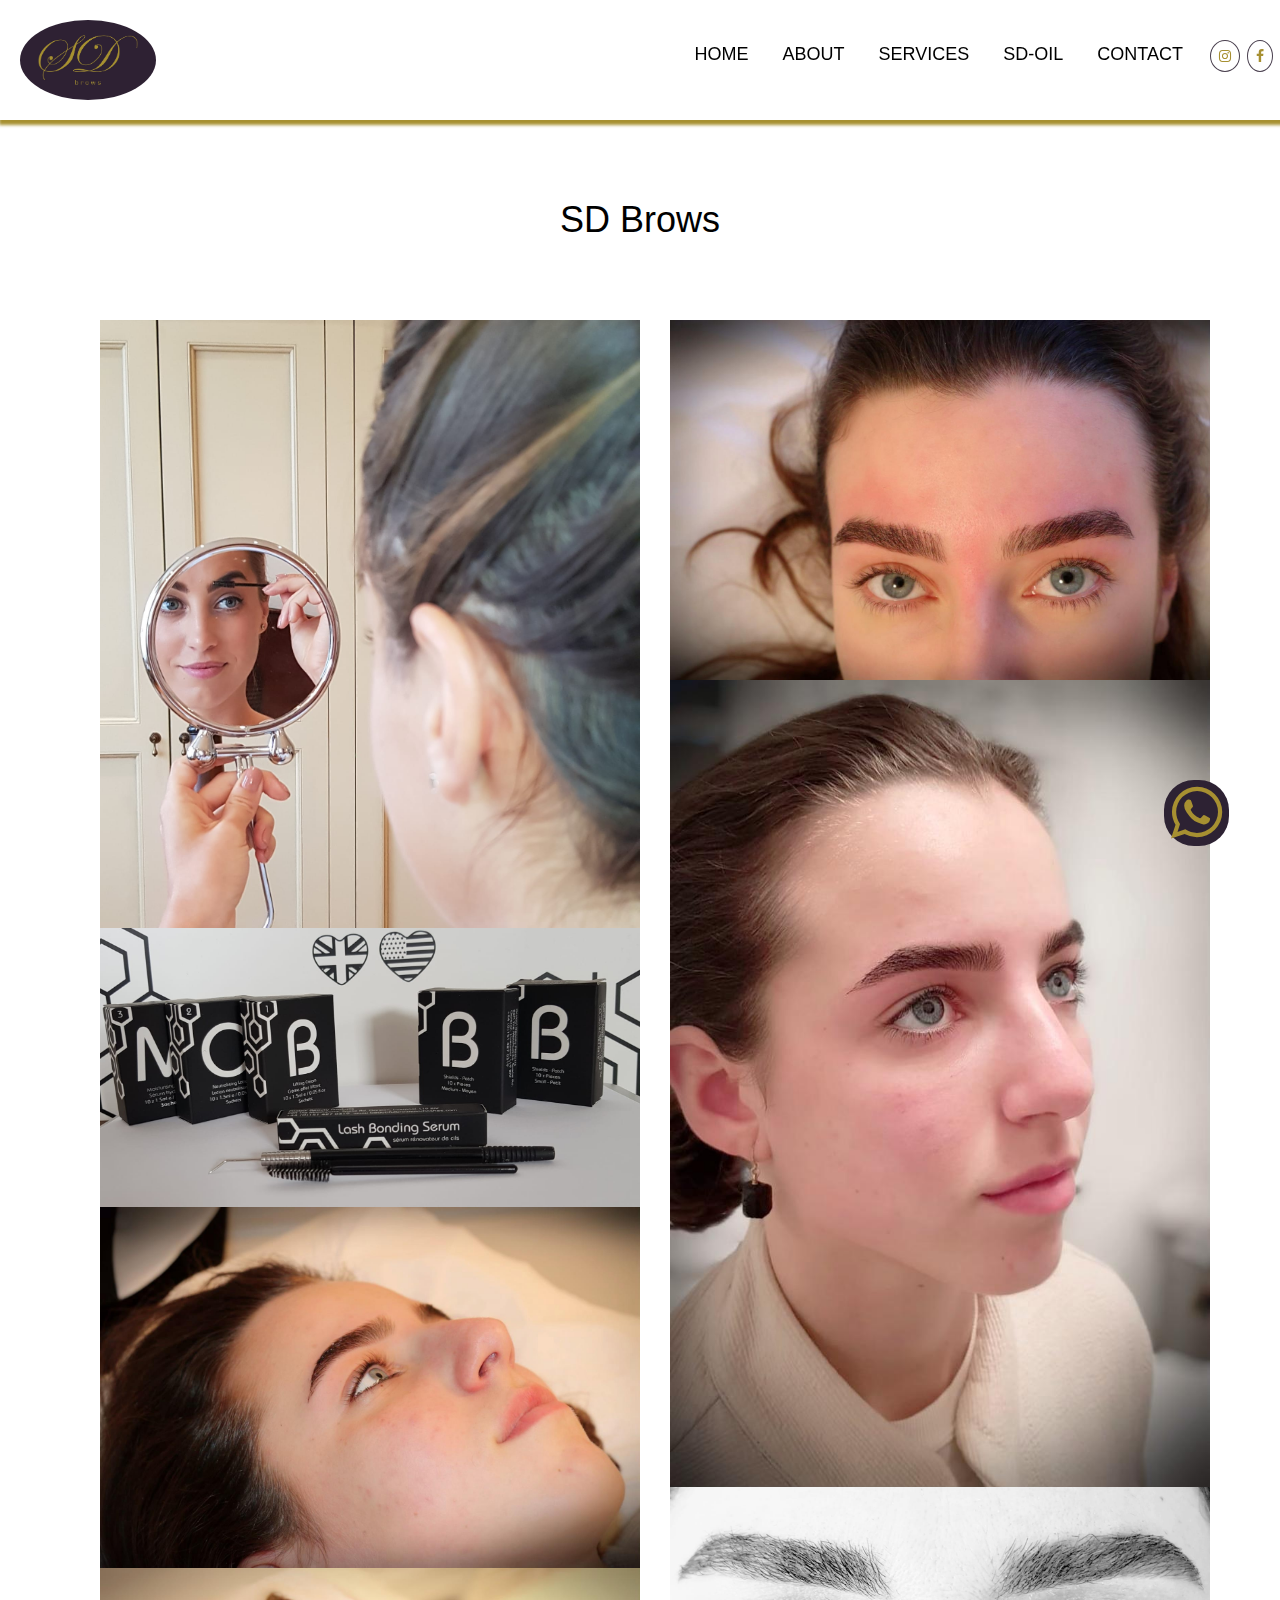
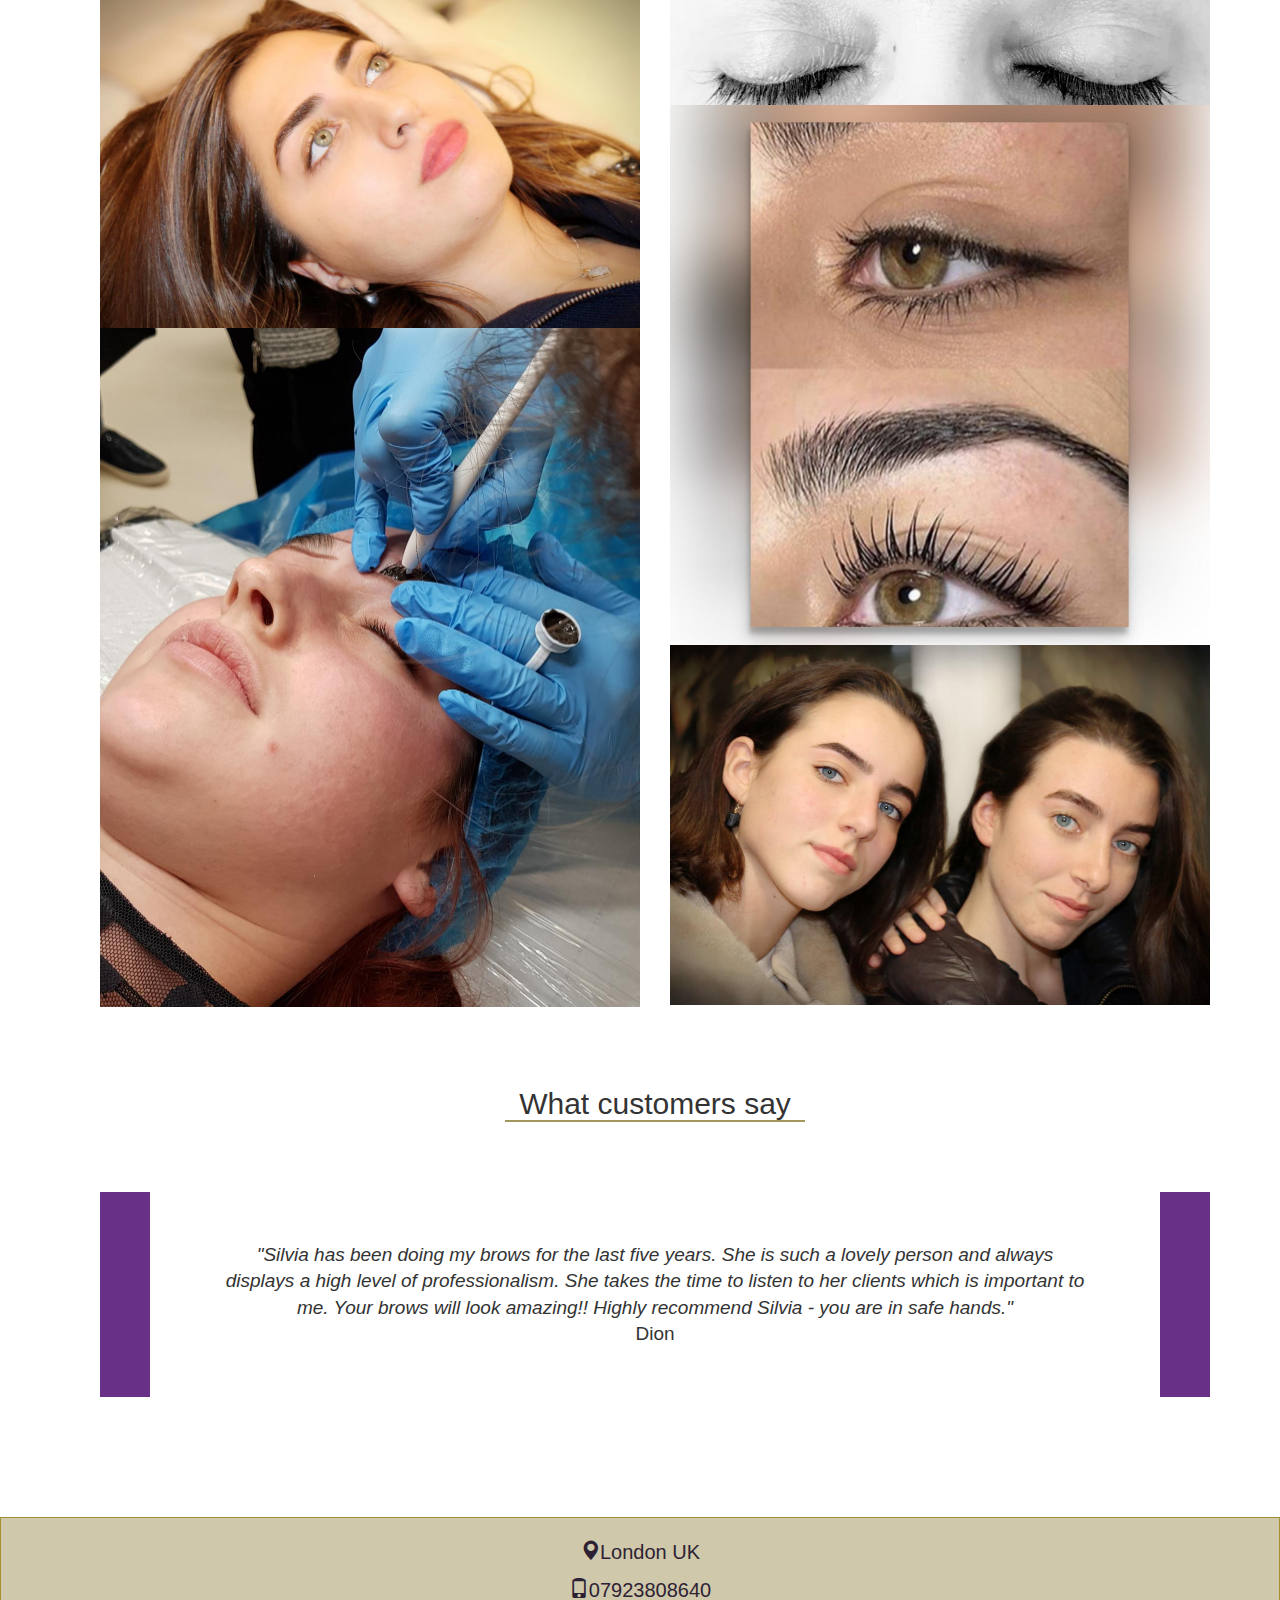
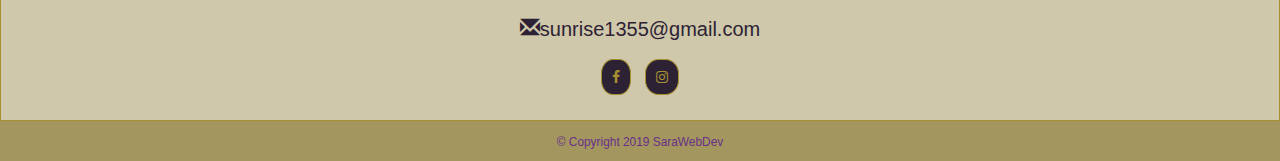
==== commit 03137c4e: "changes" ====
--- a/index.html
+++ b/index.html
@@ -41,14 +41,19 @@
       </button>
       <img class="navbar-brand hidden-md hidden-lg" src="resources/images/logo.jpeg" width="100px;">
       <img class="navbar-brand hidden-sm hidden-xs" src="resources/images/logo.jpeg" width="100px;">
+      <a href="https://www.facebook.com/bysoheila-104722560999433/"><i class="fa fa-facebook  nav-social"></i></a>
+      <a href="https://instagram.com/sdbrow?igshid=4xw5rirmgjun"><i class="fa fa-instagram  nav-social"></i></a>
       <div class="collapse navbar-collapse" id="myNavbar">
+       
         <ul class="nav navbar-nav navbar-right">
           <li><a href="index.html">HOME</a></li>
           <li><a href="myStory.html">ABOUT</a></li>
           <li><a href="services.html">SERVICES</a></li>
-          <li><a href="product.html">PRODUCT</a></li>
+          <li><a href="product.html">SD-OIL</a></li>
           <li><a href="#contact">CONTACT</a></li>
+
         </ul>
+
       </div><!-- /.navbar-collapse -->
     </div><!-- /.container-fluid -->
 
@@ -191,7 +196,7 @@
   </footer>
 
    <section id="whatsapp-widget"> <!--whatsapp widget start section-->
-   <a href="https://msng.link/o/?+447923808640=wa">
+    <a href="https://api.whatsapp.com/send?phone=+447923808640">
     <i class="fa fa-whatsapp"></i>
   </a>
   <section>  <!--whatsapp widget end section-->
--- a/resources/css/style.css
+++ b/resources/css/style.css
@@ -1,9 +1,11 @@
 /* Universal Styles */
 
-* {
-    box-sizing: border-box;
-  }
-
+*,
+*::before,
+*::after {
+  -webkit-box-sizing: border-box;
+  box-sizing: border-box;
+}
   html {
     font-size: 20px;
     margin: 0 auto;
@@ -60,9 +62,8 @@
    align-items: center;
   }
    /* pages containers */
-.sevices-conteiner, 
-.reiki-container{
-  padding-top: 150px;
+#sevices-conteiner {
+  padding-top: 60px;
 }
   /* Navigation */
   #navbar-primary a {
@@ -84,7 +85,9 @@
   #navbar-primary {
    display: inline;
    background-color: white;
-   border-bottom: 1px solid #a79031;
+   box-shadow: 2px 2px
+   3px 3px
+   #a79031;
    color: black;
    width: 100%;
    position: fixed;
@@ -94,60 +97,91 @@
 
 
 
+ .nav-social:hover {
+   color: #5e5841;
+   border: 1px solid #514c53;
+
+ }
   
  /*  navbar*/ 
-  @media (min-width: 768px) {
-  
+  @media (min-width: 701px) {
   #navbar-primary li {
    margin: 23px 2px;
    font-size: 1.8rem;
    top: 10%;
   }
     #navbar-primary img {
-   margin: 20px 10px;
-    width: 150px;
-    height: 75px;
+   margin: 20px;
+   width: auto;
+   height: 80px;
+    border-radius:50%;
     }
    #navbar-primary .navbar-nav {
     margin-top: 6px;
     margin-right: 10px;
     }
-    
-  }
-
+    .nav-social {
+      float: right;
+    }
+     .nav-social {
+       color: #a79031;
+       border: 1px solid #493f4e ;
+       border-radius: 50%;
+       padding: 8px;
+       margin-top: 40px;
+       margin-right: 7px;
+     }
+     
+  }
+ 
+  
+ 
      /* mobile and  navbar*/ 
-     @media  (max-width : 767px) {
+     @media  (max-width : 700px) {
     
      #navbar-primary li {
+     border-bottom: 1px solid #a79031;
       font-size: 1.5rem;
      }
        #navbar-primary img {
-       margin: 30px 10px;
-       width: 80px;
-       height: 40px;
-       border-radius: 100px /50px;
+       margin: 30px 20px;
+       width: auto;   
+       border-radius:50%;
        padding: 0;
        }
+      
       #navbar-primary .navbar-nav {
          margin-bottom: 20px;
-         margin-top: 100px;
+         margin-top: 80px;
          text-align: center;
        }
        #navbar-primary span {
          padding-bottom: 30px;
          font-size: 1.5rem;
        }
+       .nav-social {
+       color:#a79031;
+       border-radius: 50%;
+       padding: 8px;
+       border: 1px solid #2d2233;
+       margin-top: 40px;
+       margin-right: 7px;
+       }
      }
 
    /*product page*/
 
    
-   @media only screen and (min-width : 767px){
-
-    #SDoil{
+   @media only screen and (min-width: 768px){
+    #product-container{
+      max-width: 800px;
+      margin: 10px auto;
+    
+    }
+    .SDoil{
+      margin: 20px auto;
       text-align: center;
-      width: 500px;
-      height: 300px;
+      max-width: 765px;
     }
      .oils {
     float: left;
@@ -155,39 +189,161 @@
      height: 200px;
      margin-right: 40px;
    }
-   .benefits {
+     .heading-sd {
+       font-size: 22px;
+       font-weight: bold;
+       text-align: left;
+       margin-left: 10px;
+     }
+
+     .heading-list-sd {
+       font-size: 18px;
+       font-weight: bold;
+       text-align: left;
+     }
+    .ul-sd { 
+      position: relative;
+    }
+
+    .li-sd {  
+      font-size: 20px;
+    }
+
+    .para-sd {
+      font-size: 21px;
+    }
+.benefits {
+    padding: 10px 80px;
      color: black;
-     margin-top:30px;
-     margin-bottom:20px;
      font-size: 2rem;
-
-   }
-  }
+    max-width: 600px;
+    margin: 30px auto;
+   }
+  }
+  
+
    @media only screen and (max-width : 767px){
-
-    .oils {
-      width: 290px;
-      height: 200px;
-    }
-    #SDoil{
+     .SDoil {
+       text-align: center;
+       width: 100%;
+       margin: auto;
+     }
+    #title h1 {
       text-align: center;
-      width: 300px;
-      height: 159px;
-    }
-  }
-
-   @media only screen and (max-width : 425px){
-    #title h1 {
       font-size: 2rem;
+      font-weight: bold;
     }
      .benefits{
-       font-size: 1.5rem;
+       padding: 0 20px;
+       margin: 10px auto;
        position: relative;
 
      }
+     .heading-sd{
+       font-size: 20px;
+       font-weight: bold;
+       padding: 0 50px;
+       text-align: left;
+     }
+     .heading-list-sd{
+       font-size: 18px;
+       font-weight: bold;
+        padding: 0 50px;
+        text-align: left;
+     }
+     .sd-h2{
+       font-size: 20px;
+     }
+     .para-sd-title{
+       font-size: 18px;
+     }
+     .ul-sd{
+      position: relative;
+       padding: 0 60px;
+     }
+     .li-sd {
+        font-size: 17px;
+        margin: 0 auto;
+        text-align: left;
+     }
+     .para-sd{
+       font-size: 17px;
+       margin: 0 auto;
+       padding: 0 50px;
+       text-align: left;
+     }
      .oils{
+       width: 80%;
+       height: 200px;
        text-align: center;
-       margin-bottom: 20px;
+       margin: 20px auto;
+     }
+   }
+   @media only screen and (max-width : 375px) {
+     .SDoil {
+       text-align: center;
+       width: 100%;
+       margin: auto;
+     }
+
+     #title h1 {
+       text-align: center;
+       font-size: 2rem;
+       font-weight: bold;
+     }
+
+     .benefits {
+       padding: 0 20px;
+       margin: 10px auto;
+       position: relative;
+
+     }
+
+     .heading-sd {
+       font-size: 20px;
+       font-weight: bold;
+       padding: 0 10px;
+       text-align: left;
+     }
+
+     .heading-list-sd {
+       font-size: 18px;
+       font-weight: bold;
+       padding: 0 10px;
+       text-align: left;
+     }
+
+     .sd-h2 {
+       font-size: 20px;
+     }
+
+     .para-sd-title {
+       font-size: 18px;
+     }
+
+     .ul-sd {
+       position: relative;
+       padding: 0 60px;
+     }
+
+     .li-sd {
+       font-size: 17px;
+       margin: 0 auto;
+       text-align: left;
+     }
+
+     .para-sd {
+       font-size: 17px;
+       margin: 0 auto;
+       padding: 0 10px;
+       text-align: left;
+     }
+
+     .oils {
+       width: 100%;
+       height: 200px;
+       text-align: center;
+       margin: 20px auto;
      }
    }
 
@@ -228,8 +384,8 @@
 /* Extra small devices (portrait phones, less than 576px)*/
 @media (max-width: 575.98px) {  
  .services {
-    width: auto;
-    height: auto;
+    width: 300px;
+    height: 300px;
   }
    .button-services {
      width: 300px;
@@ -267,11 +423,11 @@
 /* Medium devices (, less than 992px)*/
 @media (min-width: 991px) { 
   .services {
-  width: 300px;
-   height: 160px;
+  width: 250px;
+   height: 150px;
  }
   .button-services  { 
-    width: 300px;
+    width: 250px;
 
  }
  .button-title {
@@ -283,7 +439,7 @@
 @media (max-width:990px) { 
   .services  {
   width: 300px;
-  height: 220px;
+  height: 150px;
  }
   .button-services  {
     width: 300px; 
@@ -294,41 +450,106 @@
 }
 @media (min-width: 1200.98px) { 
   .services  {
-  width: 450px;
+  width: 400px;
   height: 220px;
  }
   .button-services  {
-    width: 450px; 
+    width: 400px; 
  }
  .button-title {
    font-size: 4rem;
  }
 }
 
-
-
    /* myStory */
+   .about-title{
+     text-align: center;
+     margin: 0 auto;
+     padding-bottom: 70px;
+   }
+   .emtext{
+     max-width: 300px !important;
+   }
+   @media(min-width: 770px) {
    .myStory{
     border-right: 20px dotted #a3965f;
     border-bottom: 20px dotted #a3965f;
-    max-width: 1000px;
+    max-width: 900px;
     margin: 200px auto;
     text-align: left;
    }
   
-   .emtext{
-     max-width: 300px !important;
-     margin-right: 50px;
-   }
-   .pull-left {
+   
+   .img-about {
      box-shadow:0px 0px,
      0px 0px,
      -40px -50px #a3965f;
-     z-index: 1 !important;
-     max-width:600px;
-     max-height:600px;
+     max-width:500px;
+     max-height:500px;
      margin: 20px;
    }
+   }
+    @media(max-width: 769px) {
+      .myStory {
+        border-right: 10px dotted #a3965f;
+        border-bottom: 10px dotted #a3965f;
+        margin: 200px auto;
+        text-align: left;
+        padding: 30px;
+        max-width: 700px;
+      }
+
+      .img-about {
+        text-align: center !important;
+        box-shadow: 0px 0px,
+          0px 0px,
+          -40px -50px #a3965f;
+        max-width: 490px;
+        max-height: 490px;
+        margin: auto 40px;
+      }
+    }
+    @media(max-width: 468px) {
+      .myStory {
+        margin: 150px auto;
+        text-align: left;
+      }
+
+      .img-about {
+         text-align: center !important;
+        max-width: 360px;
+        max-height: 360px;
+        margin: 20px;
+      }
+    }
+        @media(max-width: 375px) {
+          .myStory {
+            margin: 100px auto;
+            text-align: left;
+          } 
+
+          .img-about { 
+            text-align: center !important;
+            max-width: 300px;
+            max-width: 300px;
+            margin: 20px;
+
+          }
+        }
+          @media(max-width: 320px) {
+            .myStory {
+              margin: 100px auto;
+              text-align: left;
+            }
+
+            .img-about {
+              text-align: center !important;
+              max-width: 260px;
+              max-width: 260px;
+              margin: 20px;
+
+            }
+          }
    /* index.html */
    #indexh1 {
     margin-top:200px;
@@ -339,7 +560,7 @@
    }
   .testimonial-title{
     border-bottom: 2px solid #a3965f;
-    max-width: 400px;
+    max-width: 300px;
     margin: auto;
   }
   @media only screen and (min-width : 767px){
@@ -388,8 +609,11 @@
     }
   } /* end safari rounding bug hack */
 
-   /* lashes.html, brows.html and microblading.html, reiki*/
-
+   /* lashes.html, brows.html and microblading.html, reiki, service margin and border*/
+   .micro-img{
+     margin: 20px;
+     max-width: 500px;
+   }
    .lashPara {
     font-size: 2rem;
      text-align: center;
@@ -403,24 +627,40 @@
     font-size: 2rem;
     text-align: center;
    }
-   @media only screen and (min-width : 767px){
-
+   @media only screen and (min-width: 767px){
+#lashes-container,
+#brows-container,
+#micr-container,
+#reiki-container,
+#sevices-conteiner {
+  margin: 200px auto !important;
+  border-right: 13px dotted #ccc;
+  border-left: 13px dotted #ccc;
+   padding: 20px;
+}
    .lashimg {
       text-align: center;
-      width: 500px;
+      max-width: 650px;
      margin: 5px;
     }
      .lashPara{
-       margin: 0 20%;
+       max-width: 650px;
+       margin: 20px auto;
      }
     .browimg{
+      max-width: 650px;
       text-align: center;
-      width: 500px;
       margin: 5px;
     }
   }
    @media only screen and (max-width : 767px){
-
+#lashes-container,
+#brows-container,
+#micr-container,
+#reiki-container,
+#sevices-conteiner {
+  margin: 200px auto !important;
+}
     .lashimg{
       text-align: center;
       max-width: 500px;
@@ -434,7 +674,14 @@
 
   }
    @media only screen and (max-width : 468px) {
-
+#lashes-container,
+#brows-container,
+#micr-container,
+#reiki-container,
+#sevices-conteiner {
+  margin: 200px auto !important;
+
+}
      .lashimg {
        text-align: center;
        max-width: 300px;
@@ -448,11 +695,11 @@
      }
 
    }
-   @media(min-width: 651px){
-   .reiki-container{
-     max-width: 600px;
+   @media(min-width: 768px){
+   #reiki-container{
+     max-width: 800px;
      margin: 20px auto;
-     padding: 150px 40px;
+     padding: 0 40px;
    }
    .reiki-image{
      float: left;
@@ -461,11 +708,18 @@
      margin:20px;
    }
   }
-  @media(max-width:650px ){
-    .reiki-container{
+  @media(max-width:767px ){
+    #lashes-container,
+    #brows-container,
+    #micr-container,
+    #reiki-container,
+    #sevices-conteiner {
+      margin: 200px auto !important;
+
+    }
+    #reiki-container{
      max-width: 500px;
-     margin: 20px auto;
-     padding: 150px 40px;
+     padding: 0 40px;
    }
     .reiki-image{
       width: 100%;
@@ -500,7 +754,7 @@
   }
   
   .fa-whatsapp{
-    padding:4px 8px;
+    padding:3px 7px;
     border-radius: 30px;
    font-size: 6rem;
    cursor: pointer;
@@ -508,8 +762,12 @@
    position: fixed;
    bottom: 6%;
    right: 4%;
-   background: green;
-   color: white;
+   background:#2d2233;
+   color: #a79031;
+  }
+  .fa-whatsapp:hover{
+     background:#493f4e;
+     color: #ac9a55;
   }
 
   
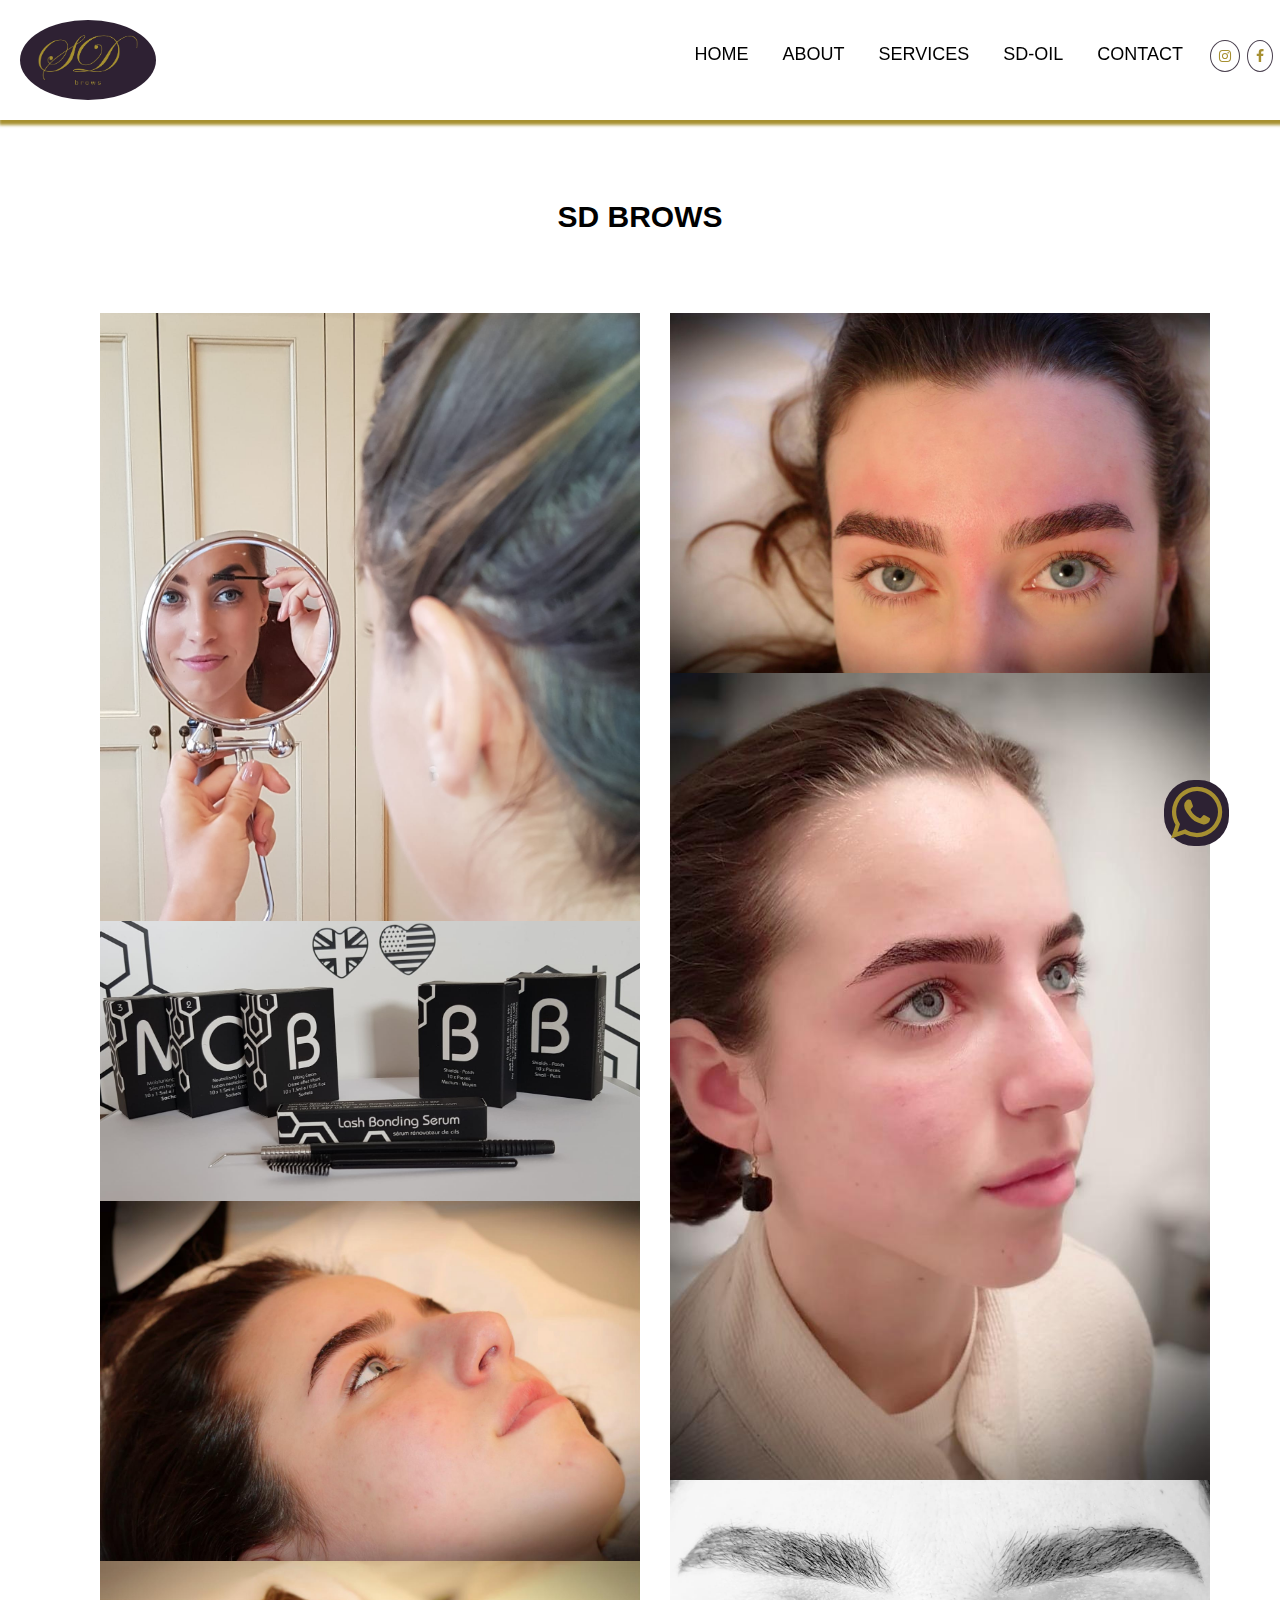
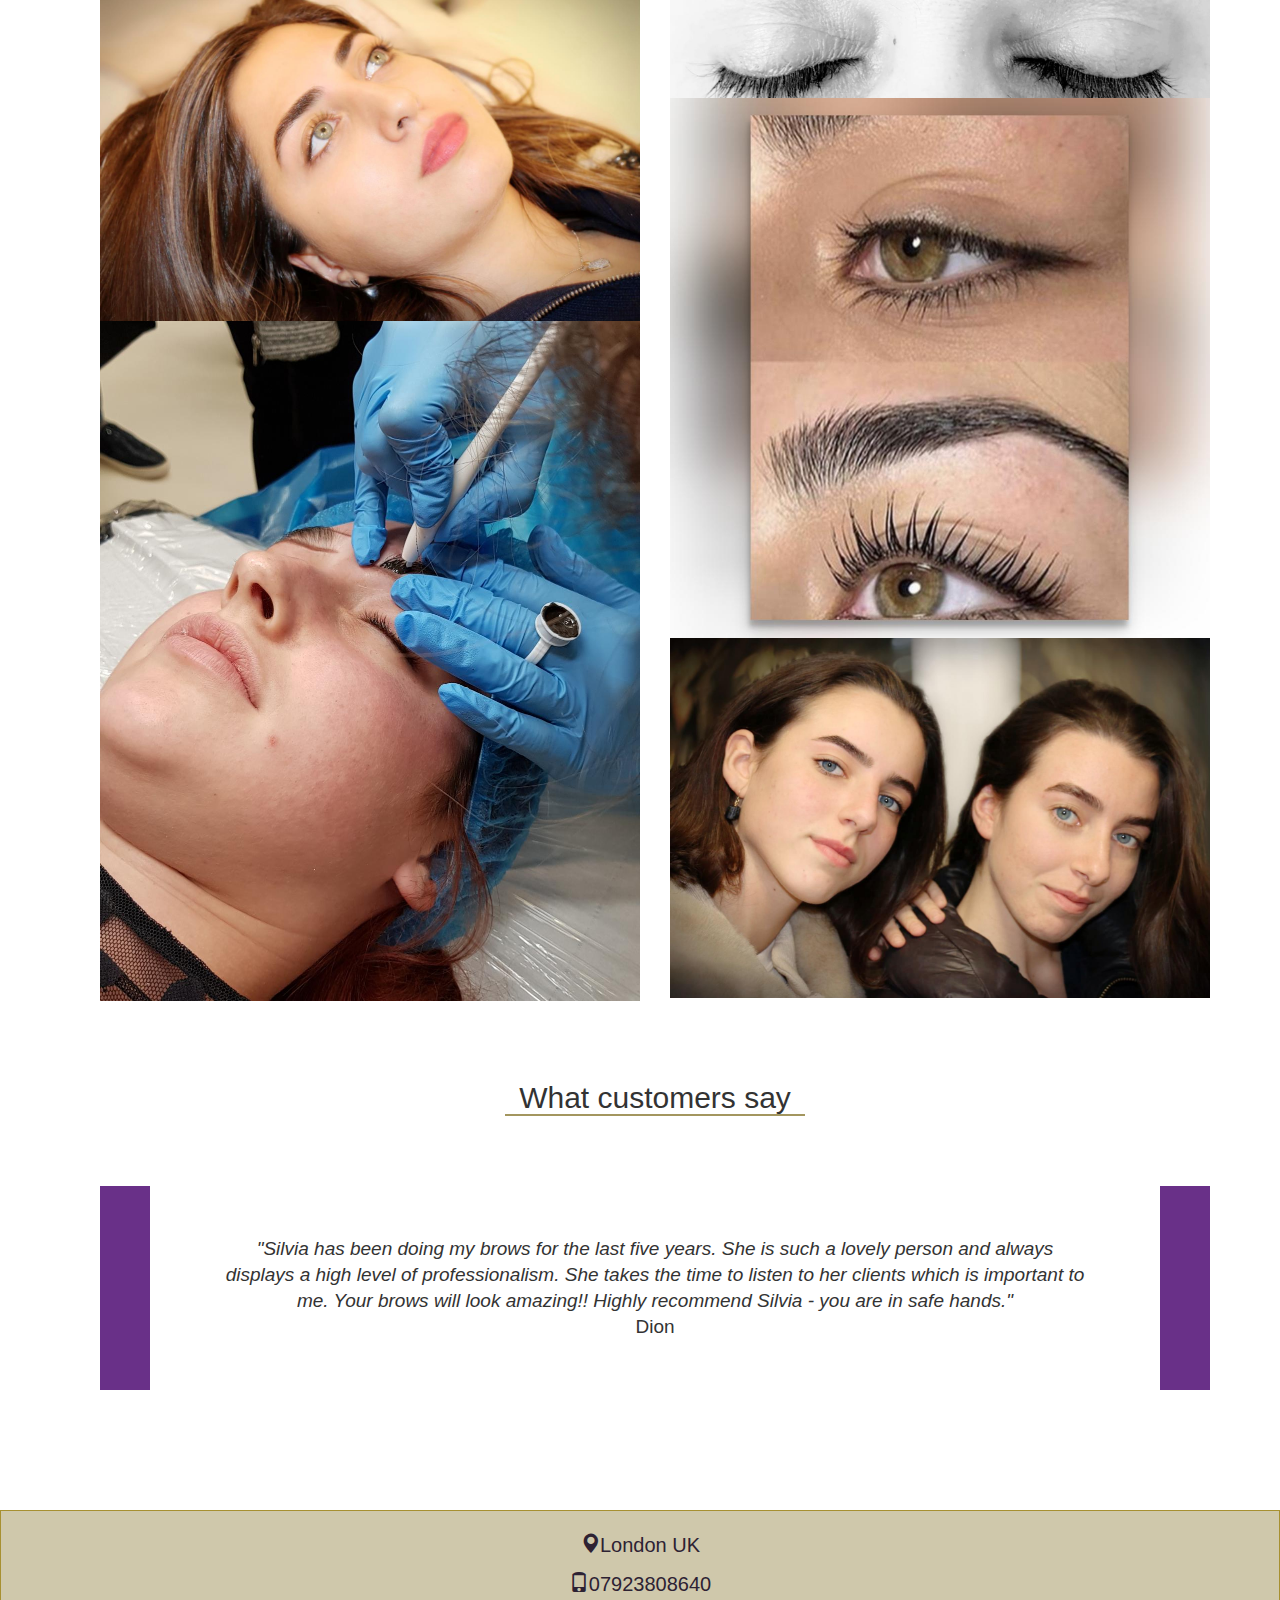
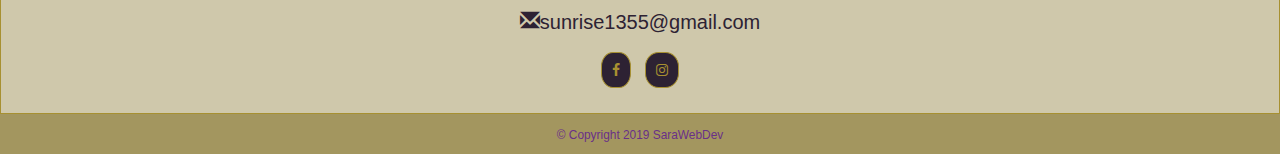
==== commit 164c8669: "changes" ====
--- a/index.html
+++ b/index.html
@@ -62,7 +62,7 @@
 
   <!-- page-content -->
   <div class="container">
-    <h1 id="indexh1" class="text-center">SD Brows</h1>
+    <h1 id="indexh1" class="title text-center">SD BROWS</h1>
     <section>
       <div id="index" class="container" style="margin-bottom:80px; margin-top:80px;">
         <div class="row">
@@ -174,9 +174,6 @@
       </div>
     </div>
   </div>
-
-
-
 
 
 
@@ -195,11 +192,14 @@
     </div>
   </footer>
 
-   <section id="whatsapp-widget"> <!--whatsapp widget start section-->
-    <a href="https://api.whatsapp.com/send?phone=+447923808640">
+ <section id="whatsapp-widget">
+  <!--whatsapp widget start section-->
+  <a href="https://api.whatsapp.com/send?phone=+447923808640" data-toggle="popover" data-trigger="hover"
+    data-content="how may I help you">
     <i class="fa fa-whatsapp"></i>
   </a>
-  <section>  <!--whatsapp widget end section-->
+  <section>
+    <!--whatsapp widget end section-->
   
   <script src="https://ajax.googleapis.com/ajax/libs/jquery/3.4.1/jquery.min.js"></script>
   <script src="https://maxcdn.bootstrapcdn.com/bootstrap/3.4.0/js/bootstrap.min.js"></script>
--- a/resources/css/style.css
+++ b/resources/css/style.css
@@ -165,7 +165,7 @@
        padding: 8px;
        border: 1px solid #2d2233;
        margin-top: 40px;
-       margin-right: 7px;
+       margin-right: 5px;
        }
      }
 
@@ -551,10 +551,7 @@
             }
           }
    /* index.html */
-   #indexh1 {
-    margin-top:200px;
-    color: black;
-   }
+   
    #index {
       text-align: center;
    }
@@ -563,7 +560,7 @@
     max-width: 300px;
     margin: auto;
   }
-  @media only screen and (min-width : 767px){
+  @media only screen and (min-width : 771px){
   
   .item h4 {
     font-size: 19px;
@@ -577,8 +574,12 @@
   .item span {
     font-style: normal;
   }
-}
-  @media only screen and (max-width : 767px){
+  #indexh1 {
+    margin-top: 200px;
+    color: black;
+  }
+}
+  @media only screen and (max-width : 770px){
    
     #reviews {
       font-size: 2rem;
@@ -592,6 +593,10 @@
     }
     .item span {
       font-style: normal;
+    }
+    #indexh1 {
+      margin-top: 300px;
+      color: black;
     }
   }
 
@@ -610,23 +615,9 @@
   } /* end safari rounding bug hack */
 
    /* lashes.html, brows.html and microblading.html, reiki, service margin and border*/
-   .micro-img{
-     margin: 20px;
-     max-width: 500px;
-   }
-   .lashPara {
-    font-size: 2rem;
-     text-align: center;
-   }
-   .lashtitle{
-    font-size: 2rem;
-    text-align: center;
-    margin-top: 50px;
-   }
-   .microtitle{
-    font-size: 2rem;
-    text-align: center;
-   }
+   
+   
+  
    @media only screen and (min-width: 767px){
 #lashes-container,
 #brows-container,
@@ -652,8 +643,37 @@
       text-align: center;
       margin: 5px;
     }
-  }
-   @media only screen and (max-width : 767px){
+    .micro-img {
+      margin: 20px;
+      max-width: 500px;
+    }
+    #reiki-container {
+      max-width: 800px;
+      margin: 20px auto;
+      padding: 0 40px;
+    }
+
+    .reiki-image {
+      float: left;
+      width: 290px;
+      height: 220px;
+      margin: 20px;
+    }
+    
+     .lashPara {
+       font-size: 2rem;
+       text-align: center;
+     }
+
+     .title {
+       font-size: 3rem;
+       font-weight: bold;
+       text-align: center;
+       margin-top: 40px;
+       margin-bottom: 50px;
+     }
+  }
+@media only screen and (max-width : 767px){
 #lashes-container,
 #brows-container,
 #micr-container,
@@ -661,6 +681,54 @@
 #sevices-conteiner {
   margin: 200px auto !important;
 }
+#micr-container h1,
+#lashes-container h1,
+#brows-container h1,
+#reiki-container h1 {
+  font-weight: bold;
+  font-size: 30px;
+  text-align: center;
+
+}
+
+#micr-container h2,
+#lashes-container h2,
+#brows-container h2,
+#reiki-container h2 {
+  font-size: 25px;
+  font-weight: bold;
+  text-align: center;
+}
+
+#lashes-container h3,
+#brows-container h3,
+#micr-container h3,
+#reiki-container h3 {
+  font-size: 22px;
+  font-weight: bold;
+}
+
+#brows-container p,
+#lashes-container p,
+#micr-container p,
+#reiki-container p {
+  padding: 10px;
+  font-size: 19px;
+  text-align: left;
+}
+
+#brows-container li,
+#lashes-container li,
+#micr-container li,
+#reiki-container li {
+  padding: 5px;
+  font-size: 19px;
+  text-align: left;
+}
+
+.p-br-last {
+  text-align: center !important;
+}
     .lashimg{
       text-align: center;
       max-width: 500px;
@@ -668,64 +736,123 @@
     }
     .browimg{
       text-align: center;
-      width: 300px;
+      max-width: 500px;
       margin: 10px;
     }
-
-  }
-   @media only screen and (max-width : 468px) {
+  .micro-img {
+    padding: 20px;
+    margin: 20px auto;
+    width: 100%;
+  }
+  
+  #micr-container {
+    width: 100%;
+    padding: 20px;
+    margin: 0 auto;
+  }
+   #reiki-container {
+     max-width: 500px;
+     padding: 0 40px;
+   }
+  
+   .reiki-image {
+     width: 100%;
+     height: 300px;
+   }
+  
+   
+  }
+ @media only screen and (max-width: 600px) {
 #lashes-container,
 #brows-container,
 #micr-container,
 #reiki-container,
 #sevices-conteiner {
   margin: 200px auto !important;
-
-}
+}
+#micr-container h1,
+#lashes-container h1,
+#brows-container h1,
+#reiki-container h1
+  {
+  font-weight: bold;
+  font-size: 25px;
+  text-align: center;
+ 
+}
+#micr-container h2,
+#lashes-container h2,
+#brows-container h2,
+#reiki-container h2
+ {
+  font-size: 20px;
+  font-weight: bold;
+  text-align: center;
+}
+#lashes-container h3,
+#brows-container h3,
+#micr-container h3,
+#reiki-container h3
+ {
+ font-size: 18px;
+ font-weight: bold;
+}
+#brows-container p,
+#lashes-container p,
+#micr-container p,
+#reiki-container p{
+   padding: 10px;
+   font-size: 18px;
+   text-align: left;
+}
+#brows-container li,
+#lashes-container li,
+#micr-container li,
+#reiki-container li {
+  padding: 5px;
+  font-size: 16px;
+  text-align: left;
+}
+.p-br-last{
+  text-align: center !important;
+}
+#micr-container{
+  width: 100%;
+  padding: 5px;
+  margin: 0 auto;
+}
+#micr-container p, li, strong{
+   padding: 5px 20px;
+}
+#micr-container
+h4 {
+  padding: 0 20px;
+}
+
+#micr-container h3 {
+  padding-left: 20px;
+}
+
      .lashimg {
        text-align: center;
-       max-width: 300px;
-       margin-right: 10px;
-     }
-
+       width: 100%;
+       padding: 10px;
+     }
      .browimg {
        text-align: center;
-       width: 300px;
-       margin: 10px;
-     }
-
-   }
-   @media(min-width: 768px){
-   #reiki-container{
-     max-width: 800px;
-     margin: 20px auto;
-     padding: 0 40px;
-   }
-   .reiki-image{
-     float: left;
-     width:290px;
-     height:220px; 
-     margin:20px;
-   }
-  }
-  @media(max-width:767px ){
-    #lashes-container,
-    #brows-container,
-    #micr-container,
-    #reiki-container,
-    #sevices-conteiner {
-      margin: 200px auto !important;
-
-    }
-    #reiki-container{
-     max-width: 500px;
-     padding: 0 40px;
-   }
-    .reiki-image{
+       width: 100%;
+       margin: auto;
+       padding: 10px;
+     }
+    .micro-img{
+      margin: 0 auto;
       width: 100%;
-      height:300px; 
-    }
-  }
+       padding: 10px;
+    }
+    
+   }
+   
+  
    /* contact */
   
     .contact {
